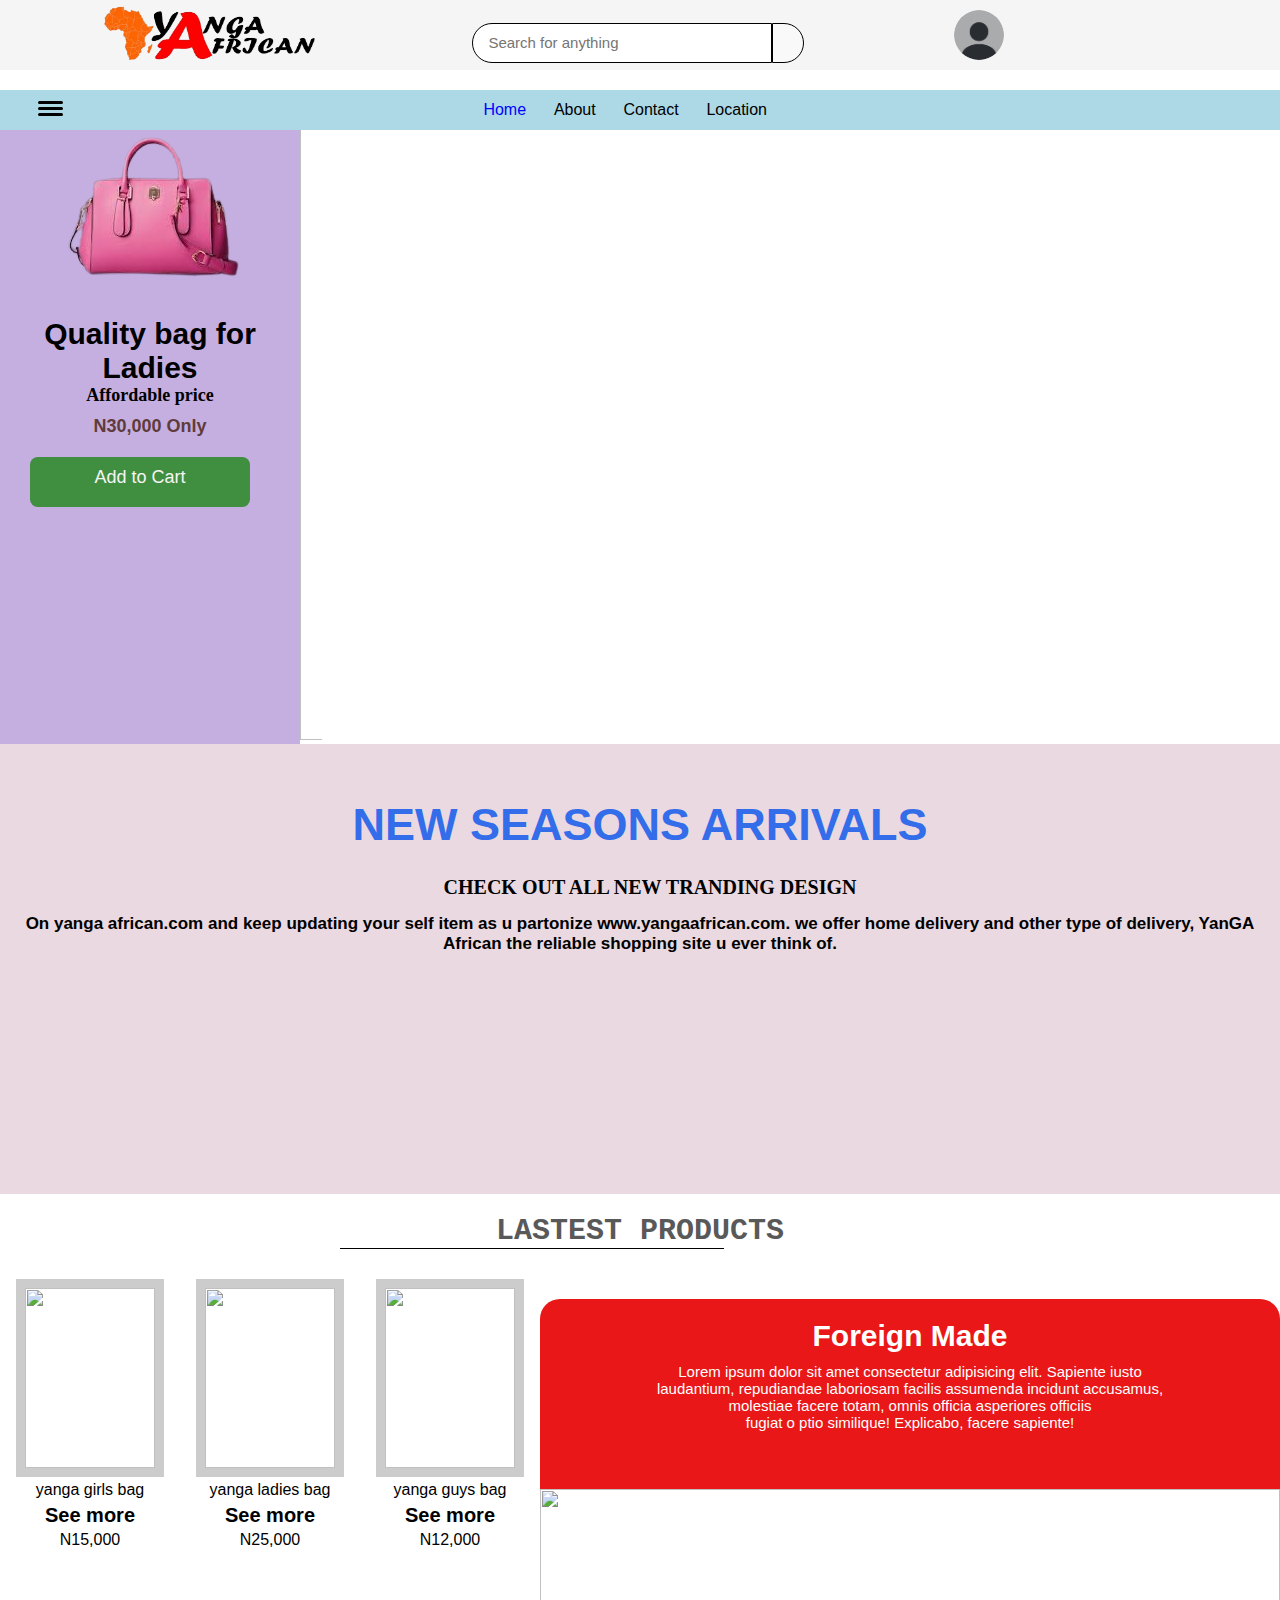
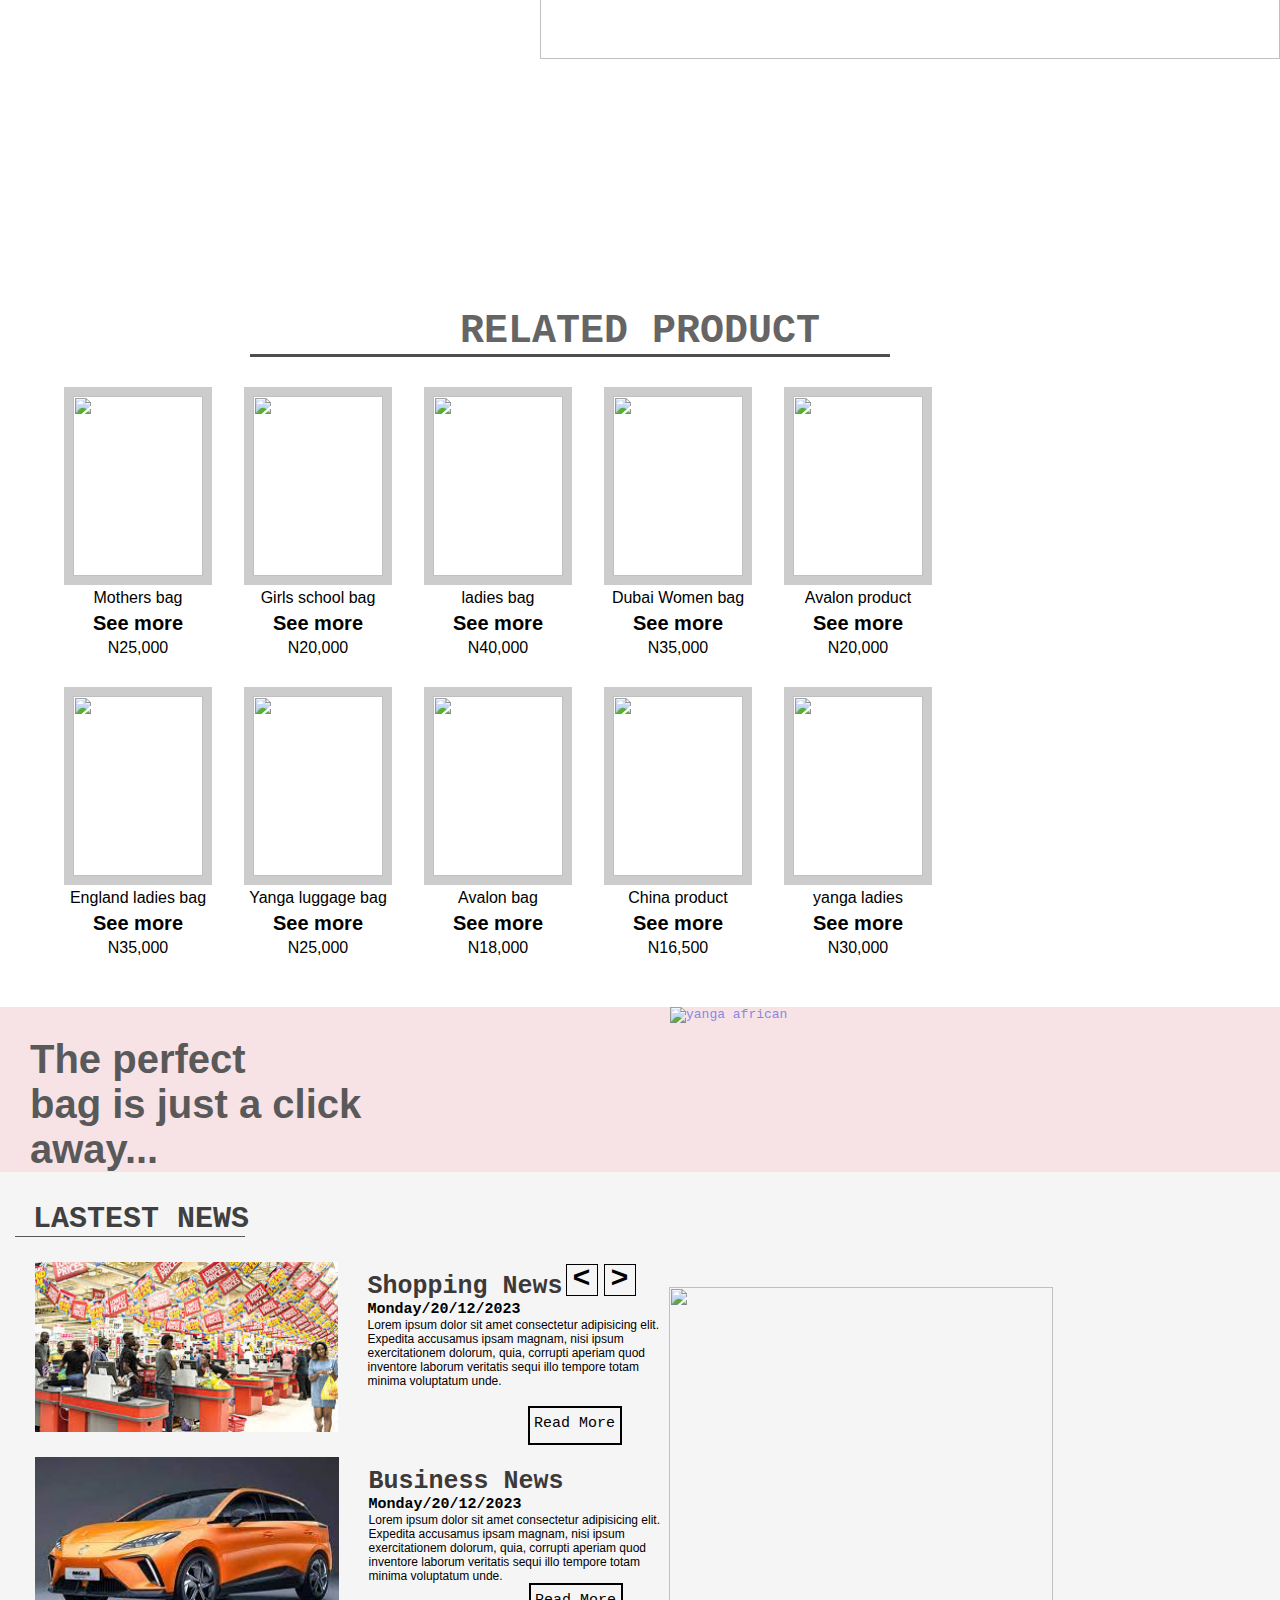
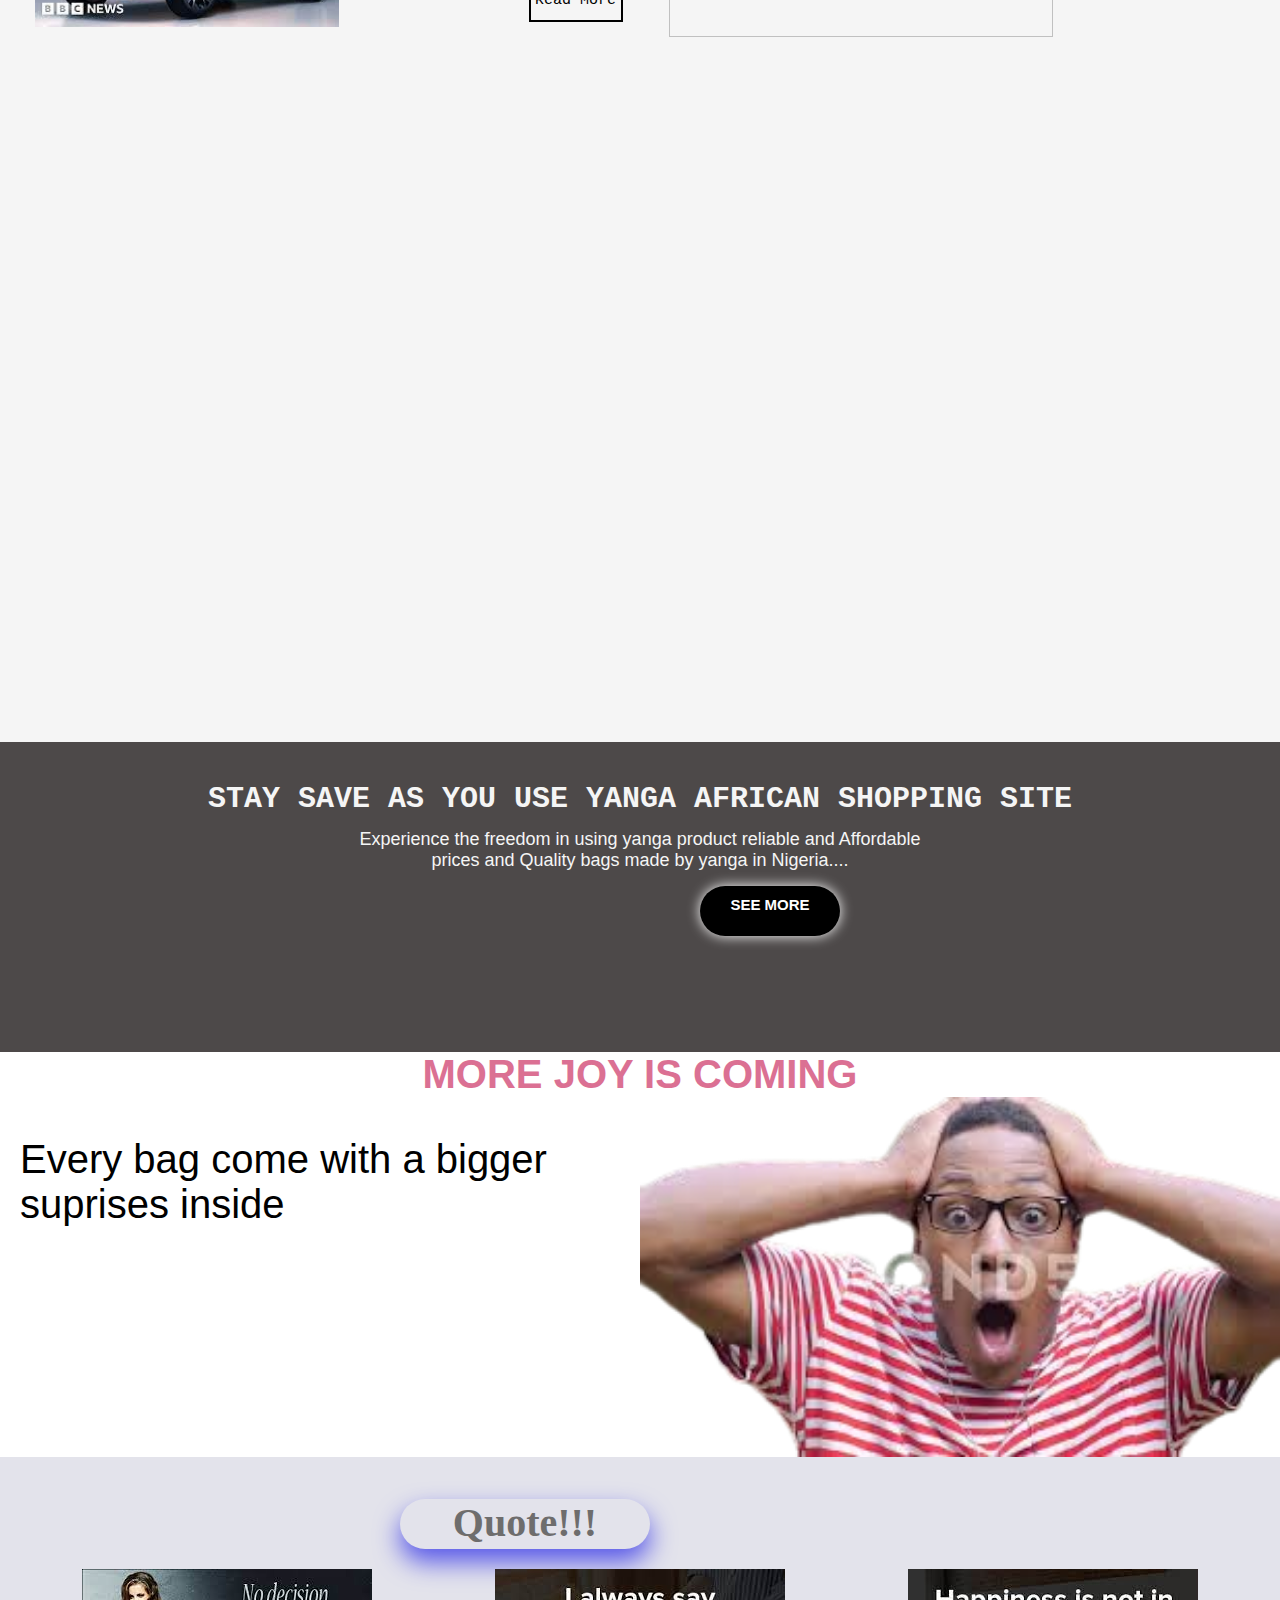
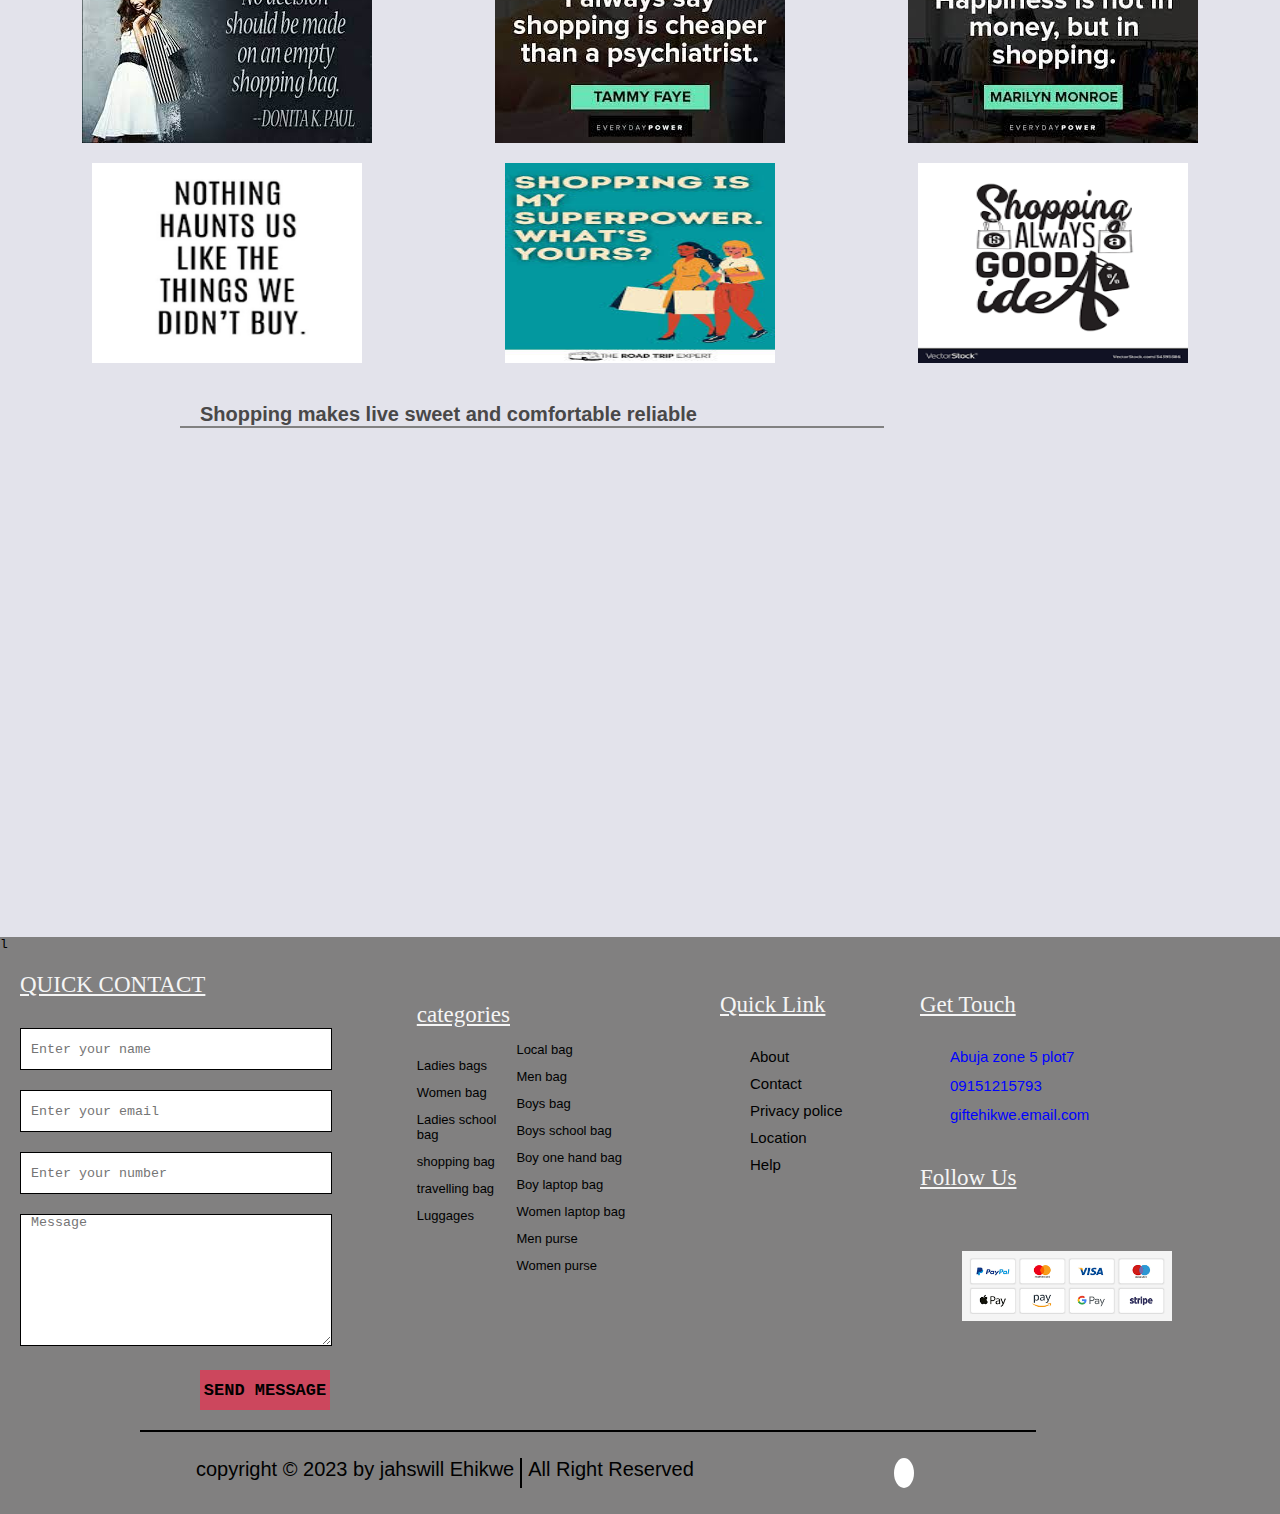
==== home.html @ 71e8ed17 "Add files via upload" ====
<!DOCTYPE html>
<html lang="en">
<head>
    <meta charset="UTF-8">
    <meta name="viewport" content="width=device-width, initial-scale=1.0">
    <script src="https://kit.fontawesome.com/a1dc0a42a1.js" crossorigin="anonymous"></script>
    <title>Home</title>
    <link rel="stylesheet" href="./home.css">
    <link rel="icon" href="./LOGO.png" type="x-image">

</head>
<body>
    <div class="sidenav" id="mySidenav"  >
        <a href="javascript:void(0)" class="closebtn" onclick="closeNav()">&times;</a>\
         <h2 class="side">List of bags</h2>
        <a href="./men.html">Men bag</a>
        <a href="./women.html">Women bag</a>
        <a href="./women.html">Ladies bags</a>
        <a href="./men.html">Guys bags</a>
        <a href="./luggage.html">Luggages</a>
        <a href="">School bags</a>
        <a href="#">Children lunch box</a>
        <a href="#">Laptop bag</a>
    </div>
  <div class="top-nav">
    <img src="./logo name.png" alt="" class="logo-name">

    <div class="search-top">
     <input type="search" placeholder="Search for anything" class="input-top">
<div class="search-btn-top">
 

  <i class="fa-solid fa-magnifying-glass fa-bounce"></i>
</div>
<div class="mobile-view"><i class="fa-solid fa-magnifying-glass"></i> </div>
<div class="exit-menu click"><a href="javascript:void(0)">&times;</a></div>
</div>
<img src="./profile acc.png" alt="" class="top-profile" onclick="toggleMenu()" >
                              <div class="sub-link-profile">
                                   <div class="link-profile" id="subMenu">
                                    <a href=""> 
                                      <img src="./setting.png" alt="" class="link-img">
                                      <p>Setting & Privacy</p>
                                      <span>></span>
                                                 </a>
                                           <a href="">
                                            <img src="./profile acc.png" alt="" class="link-img">
                                            <p>Edit profile</p>
                                                    <span>></span>
                                                               </a>
                                                               <a href="./INDEX.html">
                                                                <img src="./logout.png" alt="" class="link-img">
                                                                <p>Logout</p>
                                                                <span>></span>
                                                                           </a>

                             </div>
                </div>
    </div>
  <div class="top-nav2">
<span onclick="openNav()">
  <div class="d1"></div>
  <div class="d1"></div>
  <div class="d1"></div>
</span>
<nav>
  <a href="" class="active">Home</a>
  <a href="./about.html">About</a>
  <a href="./contact.html">Contact</a>
  <a href="./location.html">Location</a>
</nav>
  </div>
  
  
    <div class="first">
      <div class="box">
        <img src="./images__7_-removebg-preview.png" alt="">
        <h2> Quality bag for Ladies</h2>
        <h4>Affordable price</h4>
         <p>  N30,000 Only</p>
         <div> <a href="#" class="add">Add to Cart</a></div></div>

   
 <div class="pic">
    <img src="./about/mnjkjikhihijoolk.jpg" class="cover" alt="">
 </div>
 
</div>
<div class="divide">
<div class=" text">
   <h1>NEW SEASONS ARRIVALS</h1>
   <h3> CHECK OUT ALL NEW TRANDING  DESIGN</h3>
   <p> On yanga african.com and keep updating your 
    self item as u partonize www.yangaafrican.com. we offer home delivery
    and other type of delivery,   YanGA African the reliable shopping site u ever think of.
 </p>
</div>
<div class="text2">
</div>
</div>
<section class="under-text">
    <h1>LASTEST  PRODUCTS</h1>
    <div class="p-line">                    </div>
    <div class="flex2">
    <div class="images">
        <div class="more">
      <img src="./New folder/images__3_-removebg-preview.png" class="pix" alt="">
      <div class="m-list">
      <p>yanga girls bag</p>
           <h4> <a href="">See more</a></h4>
           <p> N15,000 </p>
                  </div>
                  </div>


                  
                   <div class="more">
                    <img src="./New folder/bag1-removebg-preview.png" class="pix" alt="">
                      <div class="m-list">
                     <p>yanga ladies bag</p>
                  <h4><a href="">See more</a></h4>
                     <p> N25,000</p>
                    </div> 

                    </div>

                    <div class="more">
      <img src="./New folder/images__1_-removebg-preview (1).png" class="pix" alt="">
      <div class="m-list">
      <p class="pppp">yanga guys bag</p>
      <h4><a href=""> See more</a></h4>
      <p>N12,000</p>
    </div>
    </div>
    </div>
    <div class="pp1">
    <div class="text3">
            <h2 class="head">Foreign Made  </h2>
       Lorem ipsum dolor sit amet consectetur adipisicing elit. Sapiente iusto <br>laudantium, repudiandae laboriosam facilis assumenda incidunt accusamus, <br>molestiae facere totam, omnis officia asperiores officiis <br>fugiat o
        ptio similique! Explicabo, facere sapiente! 
    
   </div>
<img src="./New folder/images (2).jpg" class="pic1" alt="">
</div>

</div>
</section>

<h1 class="order-h1">RELATED PRODUCT</h1>
<div class="line-r"> </div>
    <section class="section1">
                                   
       <div class="product">
        <div class="hod">
        <div class="more">
        
          <img src="./IMG/download (1).jpg" class="pix1" alt="">
                <p> Mothers bag</p>
        <h4><a href="">See more</a></h4>
           <p> N25,000</p>
          </div>
          <div class="more">
            <img src="./IMG/download (2).jpg" class="pix1" alt="">
            <p>Girls school bag</p>
          <h4><a href="">See more</a></h4>
         <p> N20,000</p>
            </div>

            <div class="more">
              <img src="./IMG/download.jpg" class="pix1" alt="">
              <p>ladies bag</p>
            <h4><a href="">See more</a></h4>
               <p> N40,000</p>
              </div>
            </div>
                 <div class="hod">
              <div class="more">
                <img src="./IMG/download (3).jpg" class="pix1" alt="">
                <p> Dubai Women bag</p>
              <h4><a href="">See more</a></h4>
                 <p> N35,000</p>
                </div>
                <div class="more">
                  <img src="./IMG/images (3).jpg" class="pix1" alt="">
                  <p>  Avalon product</p>
                <h4><a href="">See more</a></h4>
                   <p> N20,000</p>
                  </div>
                  </div>
       </div>
        <div class="product">
    <div class="hod">
    <div class="more">
    <img src="./IMG/New folder/images (1).jpg" class="pix1" alt="">
    <p> England ladies bag</p>
    <h4><a href="">See more</a></h4>
       <p> N35,000</p>
      </div>
      <div class="more">
        <img src="./IMG/luggage.jpg" class="pix1" alt="">
        <p>Yanga luggage bag</p>
      <h4><a href="">See more</a></h4>
    <p> N25,000</p>
        </div>

        <div class="more">
          <img src="./IMG/New folder/images (3).jpg" class="pix1" alt="">
          <p>Avalon bag </p>

        <h4><a href="">See more</a></h4>
           <p> N18,000</p>
          </div>
        </div>
        <div class="hod">
          <div class="more">
            <img src="./IMG/New folder/images (4).jpg" class="pix1" alt="">
            <p>China product</p>
          <h4><a href="">See more</a></h4>
             <p> N16,500</p>
            </div>
            <div class="more">
              <img src="./IMG/New folder/images.jpg" class="pix1" alt="">
              <p>yanga ladies</p>
            <h4><a href="">See more</a></h4>
               <p> N30,000</p>
          
   </div>
   </div>
  </div>
  </section>

   <div class="slide-container">
    <div class="slide">
      <div class="slide-text">
         <p>The perfect <br> bag is just a click <br>
         away...</p>
      </div>

      <div class="slide-img">
        <img src="./New folder/bag1-removebg-preview.png" alt="yanga african">
      </div>
</div>
    </div>                         

    <section  class="news">
      <h2> LASTEST NEWS</h2>
                <div class="new-line"></div>
      <div class="flex1">
                        <div class="display-newhost">
                <div class="news-host">
                  <img src="./new-imge.jpg" class="nn" alt="">
                  
                    <div class="latest-text">
                      <div class="l-btn">
                   
                  <h1> Shopping News </h1>  
                  <div class="ccc">
                  <div class="btn1"><a href=""><</a></div>
                  <div class="btn1"><a href="">></a></div>
                </div>
                </div>
                  <h5>Monday/20/12/2023</h5>
                 
               
                       <p> Lorem ipsum dolor sit amet consectetur adipisicing elit. Expedita accusamus ipsam magnam, nisi ipsum exercitationem dolorum, quia, corrupti aperiam quod inventore laborum veritatis
                      sequi illo tempore totam minima voluptatum unde.</p>
                
                    <br> <div class="read-n"><a href="">Read More</a></div>  
                  </div>
                </div>
                 

                  
                  <div class="news-host">
                    <img src="./new-imge.jpg11.jpg" class="nn" alt="">
                
                      <div class="latest-text">
                    <h1> Business News</h1>  
                    <h5>Monday/20/12/2023</h5>
                     <p> Lorem ipsum dolor sit amet consectetur adipisicing elit. Expedita accusamus ipsam magnam, nisi ipsum exercitationem dolorum, quia, corrupti aperiam quod inventore laborum veritatis
                        sequi illo tempore totam minima voluptatum unde.</p> 
                  
                      <div class="read-n"> <a href="">Read More</a></div>
                    </div>
                  
                  </div>
          
     </div>
   <div class="img-host"> <img src="./New folder/images (2).jpg" class="lastest-img" alt=""></div> 
  </div>
    </section>



           <section class="comment">
            <div class="comment-container">
              <div class="com-text"> <h1>STAY SAVE AS YOU USE YANGA AFRICAN SHOPPING SITE</h1>
                <p>Experience the freedom in using yanga product reliable and Affordable <br> prices
                  and Quality bags made by yanga in Nigeria....
                </p>
                <div class="read"><a href="#"><i class="fa-solid fa-right-to-bracket "></i> SEE MORE</a></div>
              </div>
            </div>
           </section>

  <section class="comment-b">
    <h1> MORE JOY IS COMING </h1>
    <div class="comment-display">
             <div class="comment-b-text">
                Every bag come with a bigger suprises inside <br> 
                <div class="bag"><i class="fa-solid fa-bag-shopping fa-flip"></i></div>
    </div>
    <img src="./download123-removebg-preview.png" class="comment-img" alt="">
  </div>
  </section>     
  <div class="quote">
      <div class="cc">
   <div class="q-head"> <h1> Quote!!!</h1></div>
    <div class="quote-img">
      <img src="./qutes.jpg" alt="">
      <img src="./quto.jpg" alt="">
      <img src="./qutor.jpg " alt="">
    </div>
    <div class="quote-img">
    <img src="./qqt.png" class="img-q" alt="">
    <img src="./qq.jpg" class="img-q" alt="">
    <img src="./qutos.png" class="img-q" alt="">
  </div>
  <p class="p"> Shopping makes live sweet and comfortable reliable   </p>
  <div class="line"></div>
</div>
</div>
    
<footer class="footer-container">
  l
<div class="host-flex">
  <div class="divider-footer"> 
          <div  class="email">
                 <h1 class="link"> QUICK CONTACT</h1>
                 <form action="#">
                 <div q-con></div>
                 <input type="name" placeholder="Enter your name" required class="input-contact">
                 <input type="email" placeholder="Enter your email" required class="input-contact">
                 <input type="number" placeholder="Enter your number" required class="input-contact">
                   <textarea name="" id="" cols="10" rows="10" placeholder="Message" required class="input-contact1"></textarea>                 
                   <button class="send" type="submit" name="btn">SEND MESSAGE</button>
                    </form>
       </div>
       <div class="flex">
       <div class="first-a">
          <h2 class="link"> categories</h2>
          <a href="./women.html">Ladies bags</a>
          <a href="./women.html"> Women bag</a>
          <a href=""> Ladies school bag</a>
          <a href=""> shopping bag</a>
          <a href=""> travelling bag</a>
          <a href=""> Luggages</a>
        </div>
          <div class="first-a1">
          <a href=""> Local bag</a>
          <a href="./men.html"> Men bag</a>
          <a href=""> Boys bag</a>
          <a href=""> Boys school bag</a>
          <a href=""> Boy one hand bag</a>
          <a href=""> Boy laptop bag</a>
          <a href=""> Women laptop bag</a>
          <a href=""> Men purse</a>
          <a href=""> Women purse</a>
       </div>
      </div>
        </div>
      <div class="divider-footer1">
<div class="quick">
  <h2 class="link">Quick Link</h2>
  <a href="">About</a>
  <a href="">Contact</a>
  <a href="">Privacy police</a>
  <a href="./location.html">Location</a>
  <a href="">Help</a>
</div>
                 <div class="ff">
           <div class="get">
            <h2 class="link">Get Touch</h2>
             <a href=""><i class="fa-solid fa-house"></i>  Abuja zone 5 plot7 </a>  
             <a href=""><i class="fa-sharp fa-solid fa-phone fa-shake" aria-controls="pan"></i>       09151215793</a>
             <a href=""><i class="fa-regular fa-envelope"></i>   giftehikwe.email.com</a>
           
          

           <div class="follow">
             <h2 class="link">  Follow Us  </h2>
             <div class="follow-flex">  
              <a href="https://www.facebook.com/gift.ehikwe.54" class="follow-img1"><i class="fa-brands fa-facebook"></i></a>
              <a href="" class="follow-img1"><i class="fa-brands fa-whatsapp"></i></a>
              <a href="" class="follow-img1"><i class="fa-brands fa-tiktok"></i></a>
              <a href="" class="follow-img1"><i class="fa-brands fa-instagram"></i></a>
              <img src="./pay.png" class="follow-img" alt="">
             </div>
                </div>

      </div>
            </div>
         
      </div>
    </div>
  <div class="footer-l"></div>
         
          <div class="last-footer"> 
             copyright &copy; 2023 by jahswill Ehikwe <div class="line-1r"></div>   All Right Reserved
             <a href="#top" class="ball"><i class="fa-solid fa-arrow-up"></i></a>
            </div>

</footer>
    <Script src="./home.js"></Script>
</body>
</html
---- home.css ----
@import url('https://fonts.googleapis.com/css2?family=Hind:wght@300;400;600&family=Kdam+Thmor+Pro&family=Nunito+Sans:ital,opsz,wght@0,6..12,200;0,6..12,300;0,6..12,400;0,6..12,500;0,6..12,600;0,6..12,700;0,6..12,800;0,6..12,900;0,6..12,1000;1,6..12,200;1,6..12,300;1,6..12,400;1,6..12,500;1,6..12,600;1,6..12,700;1,6..12,800;1,6..12,900;1,6..12,1000&family=Oswald:wght@600;700&family=Sofia&family=Sriracha&display=swap');
@import url('https://fonts.googleapis.com/css2?family=Hind:wght@300;400;600&family=Kdam+Thmor+Pro&family=Nunito+Sans:ital,opsz,wght@0,6..12,200;0,6..12,300;0,6..12,400;0,6..12,500;0,6..12,600;0,6..12,700;0,6..12,800;0,6..12,900;0,6..12,1000;1,6..12,200;1,6..12,300;1,6..12,400;1,6..12,500;1,6..12,600;1,6..12,700;1,6..12,800;1,6..12,900;1,6..12,1000&family=Oswald:wght@600;700&family=Sofia&family=Sriracha&display=swap');
*{
    margin: 0;
    padding: 0;
    font-family: monospace;
   scroll-behavior: smooth;   
}
.log{
    width: 100%;
    height: 45px;
    background: rgb(107, 54, 54);
}
.top-pro{
    width: 40px;
    border-radius: 50%;


    
}

.sidenav{
    height: 100vh;
    width: 0px;
    position: fixed;
    z-index: 1;
    margin-top:;
    top: 0;
    left: 0;
background-color: rgb(114, 113, 113);
    overflow-x: hidden;
    padding-top: 40px;
    transition: 0.9s;
    text-align: center;
    z-index: 100;
}
    .body{
        height: 100vh;
        width: 100%;
            background-image: url(OIP__6_-removebg-preview.png);
        }
        .sidenav h2{
            font-family: cursive;
            color: whitesmoke;
        }
        
.nav-flex{
    width: 100%;
    display: flex;
}
.sidenav a{
    padding: 10px 10px;
    display: block;
    margin-top: 10px;
    text-decoration: none;
    font-size: 18px;
    color:whitesmoke ;
    font-family: Arial, Helvetica, sans-serif;
    display: block;
    transition: 0,6ss;
    color: whitesmoke;
    text-align: justify;
    font-weight: 200;
}

.sidenav a:hover{
    color: rgb(0, 0, 0);
background-color:rgb(87, 86, 86);
transition: 0.3s;
}

.sidenav .closebtn{
    margin-top: 0px;
    position: absolute;
    top: 0;
    right: 15px;
    font-size: 30px;
    margin-left: 50px;

}
.silde{
    font-size: 30px;
    font-weight:900 ;

}

#main{
    transition: margin-left .5s ;
    padding: 20px;
    font-size: 30px;
    font-weight: 900;
}

#main span{
    color: aliceblue;

}


@media screen and (max-height:450px){
    .sidenav{
              padding-top: 15px;
    }
    .sidenav a{
              font-size: 18px;
    }
}


.top-nav{
   padding: 5px 8%;
display: flex;
align-items: center;
z-index: 4;
background: whitesmoke;
position: sticky;
top: 0;
}
.logo-name{
    width: 220px;
    height: 60px;
}
.search-top{
    margin-left: 150px;
    display: flex;
    margin-top: 15px;
}
.input-top{
    width: 300px;
    height: 40px;
    font-family: Arial, Helvetica, sans-serif;
    font-size: 15px;
    color: black;
    padding-left:15px ;
    border-radius: 20px 0px 0px 20px;
    border: 1px solid black
}
.search-btn-top{
    height: 30px;
    padding: 4px 15px;
    background: rgb(249, 249, 249);
    display: flex;
    align-items: center;
    justify-content: center;
    border-radius: 0px 20px 20px 0px;
    border-left: 0.5px solid black;
    border: 1px solid black;
}
.mobile-view{
    width: 30px;
    height: 30px;
    border: 1px solid #000000;
    border-radius: 50%;
    display: flex;
    justify-content: center;
    /* background-color: black; */
    align-items: center;
   margin-left: 30px;
   display: none;
}
.exit-menu{
   

    display: none;
}

.exit-menu a{
   text-decoration:none;
   color: black;
   font-size: 30px;
   transition: .5s ease;
   color: #fff;
   width: 30px;
   height: 30px;
   background-color:black;
   border-radius: 50%;
   display: flex;
   justify-content: center;
   align-items: center;
  

   }
   .exit-menu a:hover{
    color: red;
   }

.top-profile{
    width: 50px ;
    height: 50px;
    border-radius: 50%;
    margin-left:150px ;
}
.sub-link-profile{
   
}
.link-profile{
    width: 250px;
    background: whitesmoke;
    position: absolute;
    right: 8%;
    margin-top: 4%;
    box-shadow: 0 0 1em black;
    overflow: hidden;
    max-height: 0px;
    transition: 0.5s;
}
.link-profile.open-menu{
    max-height: 100vh;
}
.link-profile a{
    text-decoration: none;
    padding: 10px 15px;
    font-size: 16px;
    color: black;
    display: block;
    display: flex;
    align-items: center;
    justify-content: center;
}
.link-profile p{
    font-family: Arial, Helvetica, sans-serif;
    width: 100%;
    margin-left: 8px;
    color: rgb(97, 95, 95);
    
}
.link-profile p:hover{
 color: black;  
  
}
.link-profile a:hover{
    background: rgb(188, 187, 187);
}

.link-profile span{
    font-family: cursive;
    font-weight: 800;
    font-size: 22px;
    color: rgb(77, 74, 74);
    
}
.link-profile a:hover span{
    transform: translateX(-4px);
    transition: 0.5s;
}
.link-img{
    width: 40px;
    border-radius: 50%;
}

.top-nav2{
 height: 30px;
    padding: 5px 3%;
    display: flex;
    align-items: center;
    background-color: lightblue;
   position: sticky;
   top: 10%;
   z-index: 3;
}
.d1{
    width: 25px;
    height: 3px;
    background: black;
   margin-bottom: 3px;
   border-radius: 1rem;
}
nav{
    width: 100%;
    margin-left: 400px;
   
}
nav a{
    text-decoration: none;
    font-size: 16px;
    font-family: Arial, Helvetica, sans-serif;
    margin-left: 20px;
    color: black;
    position: relative;
}
nav a::after{
    position: absolute;
  content: '';
  width: 100%;
  height: 2px;
  background: black;
  left: 0;
  bottom: -3px;
  transform: scale(0);
}
nav a:hover::after{
    transform: scale(1);
    transition: .5s;
}
.active{
    color: blue;
    font-weight: 900px;
}
.first{
    display: flex;
}
.box{
    width: 300px;
    background:rgb(197, 175, 224);
    text-align: center;
}

.box h2{
    font-size: 30px;
    font-family: Arial, Helvetica, sans-serif;
    padding-top: 20px;

}
.box h4{
    font-family: cursive;
    font-size: 18px;
    
}
.box p{
    margin-top: 10px;
    font-size: 18px;
font-weight: 800;
font-family: Arial, Helvetica, sans-serif;
color: rgb(96, 59, 59);
}
.box div{
    height: 40px;
    width: 220px;
    background: rgb(64, 143, 64);
    margin-left: 30px;
    border-radius: 0.6rem;
    text-align: center;
    padding-top: 10px;
    margin-top: 20px;
}
.add{
    text-decoration: none;
    font-size: 18px;
    font-family: 'Lucida Sans', 'Lucida Sans Regular', 'Lucida Grande', 'Lucida Sans Unicode', Geneva, Verdana, sans-serif ;
    font-weight: 400;
   padding-top: 10px;
   color: whitesmoke;
   position: relative;
}
.box div:hover{
    width: 222px;
    background-color:  rgb(32, 75, 32);
    transition: 0.5s;
}
.cover{
    width: 109%;
    height: 70vh;
}
.text{
    margin-top: 0;
    width: 100%;
    height: 50vh;
    background-color: rgb(234, 217, 224);
    text-align: center;
    
}
.text h1{
    margin:  25px;
    font-size: 45px;
    padding-top: 30px;
    color: rgb(51, 109, 234);
    font-weight: 600;
    font-family: Arial, Helvetica, sans-serif;
}
.text h3{
    margin-left: 20px;
    font-size: 20px;
    font-family: cursive;
    text-align: center;
    font-weight: 700;
    color: rgb(0, 0, 0);
}
.text p{
    text-align: center;
    margin: 15px;
    font-size: 17px;
    font-family: Arial, Helvetica, sans-serif;
    font-weight: 600;
    color: rgb(0, 0, 0);

}
.divide{
    display: flex;
    flex-direction: column;
}
.under-text{
    background-color: white;
    text-align: center;
} 
.under-text h1{
    padding-top: 20px;
    font-size: 30px;
    font-weight: 900;
    color: rgb(90, 89, 89);
}
.p-line{
    height: 1px;
    width: 30vw;
    background-color: black;
    margin-left: 340px;
}
.images{
    display: flex;
    text-align: center;
 
 }
.flex2{
    display: flex;
    margin-top: 30px;
}
.pix{
    height: 180px;
    width: 130px;
    border: 0.7rem solid rgb(204, 204, 204);
}
.pix1{
    height: 180px;
    width: 130px;
    border: 0.7rem solid rgb(204, 204, 204);
}  
.hod{
    display: flex;
}
.pix:hover{
    border: 0.7rem solid pink;
}
.more{
    width: 180px;
  
}
.more h4{
    margin-top: 5px;
}
.more a{
    font-size: 20px;
    text-decoration: none;
    color: black;
    font-family: Arial, Helvetica, sans-serif;
    
}
.more a:hover{
    color: rgb(185, 122, 133);
    text-decoration: underline;

}
.more p{
    margin-top:4px;
    font-family: Arial, Helvetica, sans-serif;
}
.m-list{
    width: 100%
    ;
    text-align: center;

}
.pp1{
    width: 100%;
    height: 70vh;
    
}

.text3{
    height: 170px;
    background-color: rgb(233, 23, 23);
    color: white;
    font-size: 15px;
    font-family: Arial, Helvetica, sans-serif;
    margin-top: 20px;
    border-radius: 20px 20px 0px 0px;
padding-top: 20px;
}
.text3 h2{
    font-size: 30px;
    font-family: Arial, Helvetica, sans-serif;
    padding-bottom: 10px;
}
.pic1{
    width:100%;
    height: 170px;
}
.section{
    background-color: aliceblue;
}
.order-h1{
    text-align: center;
    font-size: 40px;
   color: rgb(102, 101, 101);
}
.line-r{
    height: 3px;
    width: 50vw;
    background-color: rgb(78, 78, 78);
    margin-left: 250px;
}
.product{
    display: flex;
    padding-left: 18px;
    text-align: center;
    margin-top: 20px;
    margin: 30px;
}
.slide-container{
  margin-top: 50px;
 width: 100%;
 color: rgb(136, 136, 224);
 background-color:rgb(247, 227, 230);
  
}

.slide{
    display: flex;
}
.slide-text{
    width: 50%;
    font-size: 40px;
    color: rgb(90, 89, 89);
    text-align: justify ;
 font-weight: 400;
 margin-left: 30px;
font-family: Arial, Helvetica, sans-serif;
}
.slide p{
    font-weight: 900;
    margin-top: 30px;
    font-weight: 900;
    font-family: Arial, Helvetica, sans-serif;
}
.slide-img img{
    height: 50vh;
width: 40vw;
}
.footer-container{
    width: 100%;
    background: rgb(129, 128, 128);
}
.news{
    width: 100vw;
    height:130vh;
    background: whitesmoke;
}
.news h2{
    font-size: 30px;
    margin-left: 33px;
   padding-top: 30px;
   color: rgb(65, 64, 64)
}
.l-btn{
    display: flex;

}

.btn1{
    width: 30px;
    height: 30px;
    border: 1px solid black;
    font-size: 30px;
     text-align: center;
     margin: 3px;
     margin-top:2px;
    display:flex;
    justify-content: center;
    align-items: center;
}
.btn1:hover{
border: 2px solid rgb(146, 80, 91);
color: rgb(197, 86, 104);
}
.btn1 a{
    font-size: 30px; 
  color: black;
font-weight: 900;
margin-bottom: 3px;
display: inline-flex;
justify-content: center;
text-decoration: none;
}
.news{
    width: 100%;
}
 .ccc{
    display:flex;
 }

.new-line{
    height: 1px;
    width: 230px;
    background: rgb(87, 87, 87);
    margin-left:15px;
}
.news-host{
    display: flex;
    margin-top: 25px;
    margin-left: 35px;
}
.latest-text{
    width: 300px;

    height:170px;
    margin-left: 30px;
    font-family: Arial, Helvetica, sans-serif;
}
.latest-text h1{
    font-size: 25px;
    color: rgb(61, 57, 57);
    font-weight: 900;
    margin-top: 10px;
}
.latest-text h5{
    font-size: 15px;
}
.read-n{
    height: 35px;
    width: 90px;
    background-color: whitesmoke;
    margin-left: 160px;
    border: 2px solid black;
    text-align: center;
    margin-bottom: 10px;
}
.latest-text p{
    font-size: 12px;
    font-family: Arial, Helvetica, sans-serif;
}
.read-n:hover{
    border: 3px solid rgb(230, 109, 129) ;
}


.read-n a{
    text-decoration:none;
    color: black;
    font-size: 15px;
    display: inline-flex;
    justify-content: center;
    margin-top: 7px;
    font-weight: 400;
}
.read-n a:hover{
    color: rgb(212, 107, 125)
}
.flex{
    display: flex;
}
.lastest-img{
    height: 350px;
    width: 30vw;
}
    .img-host{
        margin-top: 50px;
    
    }
    .nn{
        height: 170px;

    }
.comment{
    margin: 0;
    width: 100%;
    height: 30vh;
    text-align: center;
    padding-top: 40px;
    background-color: rgb(77, 73, 73);
}
.com-text{
    text-align: center;
}

.com-text h1{
    text-align: center;
    font-size: 30px;
    color: whitesmoke;
}
.com-text p{
    color: whitesmoke;
    font-size: 18px;
    padding: 1rem;
    font-family: Arial, Helvetica, sans-serif;
}

.read{
    height: 50px;
    width: 140px;
    background-color:black;
  margin-top: 2px;
  margin-left: 700px;
    border-radius: 2rem;
  box-shadow: 0rem 0rem 1rem white;
}
.read:hover{
    background-color: rgb(84, 84, 84);
    transition: 0.3;
}
.read a{
        margin-top: 10px;
        text-align: center;
       text-decoration: none;
        color: white;
        font-weight: 900;
        letter-spacing: 1;
        font-family: Arial, Helvetica, sans-serif;
        font-size: 15px;
        display: inline-flex;
    display: inline-block;
}
.comment-b h1{
    font-size: 40px;
    text-align: center;
    font-weight: 900;
    font-family: Arial, Helvetica, sans-serif;
    color: palevioletred;
}
.comment-display{
    display: flex;
}
.comment-b-text{
    font-size: 40px;
    margin-left: 20px;
    margin-top: 40px;
    font-weight: 900
    color: rgb(165, 81, 95);
    font-family: 'Gill Sans', 'Gill Sans MT', Calibri, 'Trebuchet MS', sans-serif;
}
.comment-img{
    height: 40vh;
    width: 50vw;
}
.bag{
    font-size: 100px;
    text-align: center;
 color: rgb(45, 44, 44);
 
}
.q-head{
    height: 50px;
    width: 250px;
   
  margin-top: 2px;
  margin-left: 400px;
    border-radius: 2rem;
  box-shadow: 0rem 1rem 2rem rgb(87, 87, 233);
}

.cc{
    padding-top: 40px;
}
.quote{
    width: 100%;
    height: 120vh;
    background: rgb(227, 227, 235);
}
.quote h1{
     text-align: center;
     font-family: cursive;
     color: rgb(110, 109, 109);
     font-size: 40px;
   
     
}
.quote-img{
    display: flex;
    justify-content: space-around;
    margin: 20px;
    

}
.img-q{
    height: 200px;
    width: 270px;
    margin-bottom: 20px;
}
.p{
    font-size: 20px;
    font-weight: 600;
    padding-left: 200px;
    font-family: Arial, Helvetica, sans-serif;
    color: rgb(73, 72, 72);
}
.line{
    height: 2px;
    width: 55vw;
    background-color: rgb(129, 129, 129);
    margin-left: 180px;
}
.flex1{
    display: flex;
    height: 350px;
    width: 650px;
}
.divider-footer{
    display: flex;
    width: 50%;
}
.divider-footer1{
    display: flex;
}

.host-flex{
    width: 100%;
   display: flex;
}
.link{
    font-weight: 100;
    font-family: 'Times New Roman', Times, serif;
    font-size: 23px;
    text-decoration: underline;
    margin-bottom: 30px;
    color: whitesmoke;
}

.email{
    display: flex;
    flex-direction: column;
    padding-top: 0px;
    margin: 20px;
    
}
.input-contact{
    height: 40px;
    width: 300px;
    margin-bottom: 20px;
    padding-left: 10px;
    border: 1px solid black;

}
.input-contact1{
    height: 130px;
    width: 300px;
    padding-left: 10px;
    border: 1px solid black;
    text-transform: capitalize;

}
.send{     
    height: 40px;
    width: 130px;
    background-color: rgb(204, 71, 93);
    border: none;
    font-size: 17px;
    display: flex;
    justify-content: center;
    align-items: center;
    margin-left: 180px;
    font-weight: 900;
    margin-top: 20px;
}
.send:hover{
    background-color: black;
    color: white;
    transition: 0.6s ease-in-out;
  
}
.send a{
    text-decoration: none;
    color: whitesmoke;
}
.first-a{
    display: flex;
    flex-direction: column;
    margin-top: 50px;
    margin-left: 20px;    

}

.first-a a{
    margin-bottom: 12px;
    text-decoration: none;
    color: black;
    font-size: 12px;
    font-family: Arial, Helvetica, sans-serif;
    font-size: 13px;
}
.first-a a:hover{
    text-decoration: underline;
    color: rgb(233, 62, 90);
    transition: 0.4s;
}
.first-a1{
    display: flex;
    flex-direction: column;
    margin-bottom: 20px;
    margin-top: 90px;
    margin-left: px;
    width: 130px;
 
}

.first-a1 a{
    margin-bottom: 12px;
    text-decoration: none;
    color: black;
    font-size: 13px;
    font-family: Arial, Helvetica, sans-serif;
}
.first-a1 a:hover{
    color: rgb(182, 37, 61);
    text-decoration: underline;
    transition: 0.4s;

}
.quick{
    display: flex;
    flex-direction: column;
    margin-top: 40px; 
    height: 150px;
    width: 200px;
    margin-left: 80px;
}

.quick a{
    font-size: 15px;
    font-family: Arial, Helvetica, sans-serif;
    text-decoration: none;
    color: black;
    margin-bottom: 10px;
    margin-left: 30px;
    margin-top: ;
}
.quick a:hover{
    color: rgb(182, 37, 61);
    text-decoration: underline;
    transition: 0.4s;

}

.get{
    display: flex;
    flex-direction: column;
    margin-left: px;
    margin-top: 40px;
    background-color: b;

}
.get a{
    text-decoration: none;
    font-size: 15px;
    font-family: Arial, Helvetica, sans-serif;
    text-decoration: none;
    color:blue;
    margin-bottom: 10px;
    margin-left: 30px;

}
.follow{
    margin-top: 30px;
}

.follow-flex a{
    font-size: 30px;
    margin: 0.4rem;
    color: black;
    border-radius: 40%;
}
.follow-img{
width: 80%;
height: 70px;
padding-top: 30px;
padding-right: 20px;
   
}
.follow-img1:hover{
    box-shadow:0rem 0rem 2rem black;
}
.footer-l{
    height: 2px;
    width: 70vw;
    background: black;
    margin-left: 140px;
    
}
.last-footer{
    font-size: 20px;
    margin-left: 170px;
    display: flex;
    padding: 2rem;
    font-family: Arial, Helvetica, sans-serif;
 
}
.line-1r{
    width: 2px;
    height: 30px;
    background: black;
    margin-left:6px;
    margin-right: 6px;
  display

}




.ball{
    border-radius: 50%;
     background-color: rgb(255, 255, 255);
    margin-left: 200px;
    padding: 10px 10px;
    color: rgb(0, 0, 0);
 
 }
 .ball:hover{
     background-color: rgb(0, 0, 0);
 color: whitesmoke;
     box-shadow: 0 0 3rem rgb(255, 255, 255);
     transition: 0.5s;
     font-weight: ;
 }
 

 @media(max-width:1000px) {

    
    .logo-name {
        width: 146px;
        height: 38px;
    }

    
        nav {
    width: 100%;
    margin-left: 128px;

    }
    nav a{
        font-size: 14px;
    }
    .top-nav {
        padding: 10px 4%;
    }
    
.search-top{
    margin-left: 50px;
}
.input-top {
    width: 226px;
    height: 36px;
}
.search-btn-top {
    height: 26px;
}

.link-profile{
    width: 200px;
    right: 1%;
}

.link-profile p {
    font-size: 14px;
}
.link-img {
    width: 36px;
    border-radius: 50%;
}
.link-profile span {
    font-size: 15px;
}
.link-profile a {
    text-decoration: none;
    padding: 4px 15px;
}

.top-profile {
    width: 40px;
    height: 40px;
    border-radius: 50%;
    position: absolute;
    right: 20px;
}
/* 
    .nav-flex{
        width: 100%;
    }
    .search-btn{
margin-left:20px: ;
    }
    .btn{
        width: 30px;
    }
    .input{
        width: 80%;
    }
    .nav span .b1{
        width: 20px;
        height: 3px;
    }
    .nav span .b2 {
        height: 3px;
        width: 30px;
    }
    .nav span .b3{
        height: 3px;
    }
    .nav a{
        font-size: 13px;
        height: 10px;
        margin-left: 10;

    }
    
.list{
    display: flex;
    color: black;
  margin-right: 10px;

justify-content: space-between;
}
.list a{
    float: left;
    display: block;
    color: rgb(255, 255, 255);
    text-align: center;
    padding: 10px 10px;
    
} */

.logo{
    
    font-size: 17px;
    font-family: 'Franklin Gothic Medium', 'Arial Narrow', Arial, sans-serif;
  ;
}
.cover{
    width: 104%;
}
.text{ 
    margin: 0;
    width: 100%;
    l}
.text h1,
.text h3{
    font-size: 16px;
   margin-bottom: 0;
   margin-top: 0;
}

.text p{
    font-size: 10px;
}
.under-text h1{
    font-size: 23px;
    text-decoration: underline;
}
.p-line{
    display: none;
}
.images{
    width: 100%;
    display: flex;
    justify-content:center;
    flex-direction: column;
}

.more{
    margin-left: 30px;
}
.pix{
    width: 200px;
}
.section1 h1{
    font-size:30px;
    text-decoration: underline;
}
.line-r{
    display: none;
}
.product{
    display: flex;
    flex-direction: column;
}
.hod{
    display: flex;
}


     .slide-text p{
        font-size: 25px;
        padding: 20px 6% 0;

     }
     .news{
        width: 100%;
     }
     .nn{
        width: 220px;
     }
        .flex1{
            width: 100%;
        }
     
.news-host{
    margin-left: 9px;
    margin-bottom: 40px;
}
    .latest-text{
width: 200px;
height: 100px;

margin-left: 3px;
}
.l-btn h1{
    font-size: 20px;

}
.latest-text p{
    font-size: 12px;

}
.ccc{
    display: flex;
}
.lastest-img{
    width: 100%;
}

.flex{
    display: flex;
    
}
.read-n{
    height: 30px;
    margin-left: 100px;
    
}
.com-text h1{
    font-size: 20px;
}
.com-text p{
    font-size: 16px;
}
.read {
margin-left: 500px;
margin-top: -10;
}
.comment-b-text{
    font-size: 27px;
}

.q-head{
    margin-left: 200px
}
.quote-img img{
    width: 180px;
}
.img-q{
    width: 180px;
    height: 130px;
}
.p{
padding-left: 70px;
font-size:18px
}
.line{

}
.quote{
    text-align: center;
}
.email{
    width: 100%;
}
.divider-footer{
    display: flex;
}
.divider-footer1{
    display: flex;
}
.host-flex{ 
    display: flex;
    flex-direction: column;
}
.last-footer{
    font-size: 14px;
text-align: center;
margin-left: 110px;

}

.ball{
    margin-left: 40px;
    width: 15px;
}
.follow{
    display: flex;
   
}
 }





 
@media (max-width:639px) {



    .logo-name {
        width: 110px;
        height: 34px;
    }
    
    .search-top {
        margin-left: 15px;
    }

    .input-top {
        width: 204px;
        height: 28px;
    }
    .search-btn-top {
        height: 20px;
    }
    nav {
        width: 100%;
        margin-left: 71px;
    }
    nav a{
        margin-left: 10px;
    }
    .top-nav {
        padding: 1px 4%;
    }

    
    .nav{
        width: 100%;
    }

    
.nav-flex{
    display: flex;
    flex-direction: column;
}
.btn{
    text-align: center;
    width: 30px;
    height: 33px;
    font-size: 10px;
}
.input{
   
    width: 100%;
    padding: 5px;
    height: 33px;
    border: 1px solid black;
    background: transparent;
    backdrop-filter: blur(20px);
   
}
.logo1{
margin-left:10px ;
font-size: 20px;
}
.first{
    font-size: 10px;
 margin-right: 20px;
}
.cover{
    width: 250px;
}

.product{
    margin-left: 60px;
    display: flex;
    flex-direction: column;
}
.hod{
    flex-direction: column;
}
.pix1{
    width: 296px;
    height: 269px;
} .more p  {
    text-align: center;
    width: 100%;
    font-size: 20px;
    margin-left: 80px;
    font-size: 700;
}
.more h4{
    margin-left:80px ;
    width: 100%;
}
.ccc{
    display: flex;
}
.slide-text p{
    font-size: 19px;
}
.flex1{
    width: 100%;
    display: flex;
    flex-direction: column;
    
}
.latest-text{
    width: 50%;
}
.lastest-img{
    height: 90%px;
    width: 60%;
    padding-left: 40px;
}
.news{
    height: 200vh;
}
.com-text h1{
    font-size: 17px;
}
.com-text p{
    font-size: 15px;
}
.read{
    height: 30px;
     width: 100px;
   margin-left: 330px;
    
}   
.read a{
font-size: 12px;
}
.comment-b h1{
    font-size: 27px;
}
.quote h1{
    font-size: 28px;
}
.q-head{
    width: 166px;
}
.quote-img img{ 
    width: 140px;
}
.divider-footer{
    display: flex;
    flex-direction:
}
.flex{
    display: flex;
    width: 5;
   
}
.input-contact{
    width: 200px;
}
.input-contact1{
    width: 200px;
}
.first-a{
    margin-left: 0;
}
.email{
    width: 100%;
}
.follow-img{
    margin-right: 5px;
}
.follow-flex a{
    font-size: 20px;
    margin: 0.4rem;
}
.footer-l{
    margin-left: 70px;
    height: 2px;
}
.last-footer {
    font-size: 12px;
    
    margin-left: 7px;
    letter-spacing: 1px;
}
.ball{

    margin-left: 8;
}
}













@media (max-width:500px) {

    .dropdown .bton{
        width: 80px;
        padding: 5px 5px;
        font-size: 10px;
        margin-top: 10px;
    }
  


    nav {
        width: 100%;
        margin-left: 38px;
    }
    nav a{
        font-size: 12px;
        margin-left: 1px;
    }

.input-top{
    width: 100%;
    height: 30px;
    font-size: 12px;

    transform: scale(0);
    transition: .5s ease;

}
.input-top.active{
    z-index: 100;
    width: 166px;
    transform: scale(1);


}
.search-btn-top{
    transform: scale(0);
    transition: .5s ease;
}

.search-btn-top.active{
    z-index: 100;
    transform: scale(1);

}
.mobile-view{
    position: absolute;
    right: 40%;
    transition: .5s ease-in-out;
    display: block;
    bottom: 6px;
}
.mobile-view.active{
    transform: scale(0);

} 
.mobile-view.open{
  transform: scale(1);
}
.exit-menu {
    position: absolute;
    right: 40%;
    display: none;
  
}
.click{
  

}
.exit-menu.active{
    position: absolute;
    left: 5%;
    display: block;
}



.search-top {
    margin-left: -42px;
}
 .top-nav2{
    top:6% ;
 }
 .sidenav {
    width: 0px;
    top: 40px;
    left: 0;
    z-index: 6;
}
.sidenav a{
    font-size: 15px;
}

    .nav{
        width: 100%;
        height: 50px;
    }

    
.nav-flex{
    display: flex;
    flex-direction: column;
    
}
.btn{
    text-align: center;
    width: 20px;
    height: 20px;
    font-size: 8px;
}
.input{
   
    width: 100%;
    padding: 5px;
    height: 20px;
    border: 1px solid black;
    background: transparent;
    backdrop-filter: blur(20px);
   
}
.logo1{
margin-left:px ;
font-size: 11px;
margin-top: 7px;
padding-right: 4px;
left: 0;
}
   
.list{
    display: flex;
    color: black;
justify-content: space-between;
width: 1px;
margin-right: 1px;
}
.list a{
    float: left;
    display: block;
    color: rgb(255, 255, 255);
    text-align: center;
    padding: 6px 2px;
    font-size: 9px;
    margin-left: 4px;

}
.list a:hover{
    padding: 7px 2px;
}
.top-pro{
  width: 30px;

    border-radius: 50%;
}
.first{
    width: 100%;
    display: flex;
    flex-direction: column-reverse;
}
.box{
    width: 100%;
    display:flex;
justify-content:center;
align-items: center;
flex-direction: column;
}
.box div{
    width: 40%;
    height: 30px;
    font-size: 15px;
    margin-left:20px;
}
.box div:hover{
    width: 40%;
}

.cover{
    width: 100%;
    height: 200px;
}
.divide{
    display: flex;
    flex-direction: column;
}
.text{
    background: pink;
}
.text h1{
    font-size: 20px;
    color: orangered;
}
.text h3{
    font-size: 10px
}
.text2{
    width: 100%;
    background: rgb(224, 218, 218) ;
}
.hod{
    
}
.flex2{
    display: flex;
    flex-direction: column-reverse;
}
.section1{
    width: 95%;
    background: linear-gradient(pink, rgb(110, 104, 104), rgb(136, 78, 78));
}

.product{
    width: 100%;
    background: linear-gradient(rgb(143, 100, 107), rgb(131, 128, 128), rgb(255, 207, 118));
    margin-top: 0;
}
.section1 h1{
    font-size:25px;
    padding-top: 15px;
}
.pix1{
    padding-left: 30px;
 width: 70%;
 height: 124px;
 background-color: white;
}
.m-list{
background-color: white;
}
.order-h1{
    font-size: 20px;
    text-decoration: underline;
    margin-bottom: 10px;
    margin-left: 3px;
}
.more p{
    text-align: center;
    width: 100%;
    font-size: 17px;
    margin-left: 8px;
 
}
.more{
    width: 60%;
}
.more a{
    text-align: center;
    width:;
    font-size: 15px;
    margin-left: -76px;
    font-size: 700;
}
.more h4{
width: 100px;
}
.product{
    margin-left: -2px;
    width: ;
}
.slide-text p{
    font-size: 15px;
}
.slide-img img{
    width: 150px;
    height: 150px;
}
.news{
    height: 130vh;
}
.news h2{
    font-size: 20px;
    font-family: Arial, Helvetica, sans-serif;
}
.new-line{
    width: 150px;
}
.nn{
    width: 50%;
    height: 100px;
    margin-top: 23px;
}
.latest-text{
    width: 100%;
    margin-top: 29px;
}
.latest-text h1{
    font-size: 14px;
    font-family: Arial, Helvetica, sans-serif;
}
.latest-text h5{
    font-size: 13px;
    font-family: cursive;
}
.latest-text p{
    font-size: 8px;
}
.l-btn{
    display: flex;
    flex-direction: column;

}
.ccc{
    display: flex;
}
.btn1{
    margin-top: 0;
    width: 20px;
    height: 20px;
    font-size: 2px;
    border: 1px solid black;
}
.btn1 a{
    font-size: 19px;
    font-family: cursive;
}
.read-n{
    height: 15px;
    width: 70px;
    background-color: whitesmoke;
    margin-left: 25px;
    border: 0.5px solid black;
        text-align: center;
    margin-bottom: 30px;
    font-size: 8px;
     padding-bottom: 10px;
    
}
.read-n a{
    font-size:10px;
    font-family: Arial, Helvetica, sans-serif;
  
}
.flex1{
    width: 100%;
}
.news{
    width: 100%;
}
.news-host{
    
    display: flex;
   
}
.lastest-img {
    width: 89%;
    height: 200px;
    padding-left: 20px;
}
.com-text h1{
    font-size: 13px;
}
.com-text p{
    font-size: 14px;
}
.read{
    margin-left: 100px;
}
.read a{
    font-family: Arial, Helvetica, sans-serif;
}
.comment b{
    background-color:whitesmoke;
}
.comment-b h1{
    font-size: 17px;
}
.comment-b-text{
    font-size: 15px;
}
.comment-img{
    height: 19vh;
}
.bag{
    font-size: 40px;
}
.quote{
    width: 100%;
    height: 170vh;
}
.q-head{
    width: 100px;
    height: 30px;
    margin-left: 100px;
    margin-top: 5px;
    
}
.quote h1{
    font-size: 17px;
}
.quote-img{
    display: flex;
    flex-direction: column;
}
.quote-img img{
    width: 80%;
    margin-left: 20px
   
}

.img-q{
    height: ;
    margin-left: 30px;
    margin-bottom: 10px;
}
.p{
    font-size: 12px;
    margin-left: -71px;
}
.line{
    width: 60vw;
    margin-left: 44px;
}
.email{
    width: 0px;
}
.divider-footer{
    width: 100%;
    display: flex;
    flex-direction: column;
    
}
.flex{
    width: 50%;
    display: flex;
    flex-direction: row;
}
.quick{
    margin-left: 13px;
}
.first-a{
    margin-left: 20px;
}
.link{
    font-size: 15px;
}

.send{
    margin-left: 107px;
    padding: 5px 5px;
    font-size: 13px;
    width: 100px;
    height: 25px;
}
}
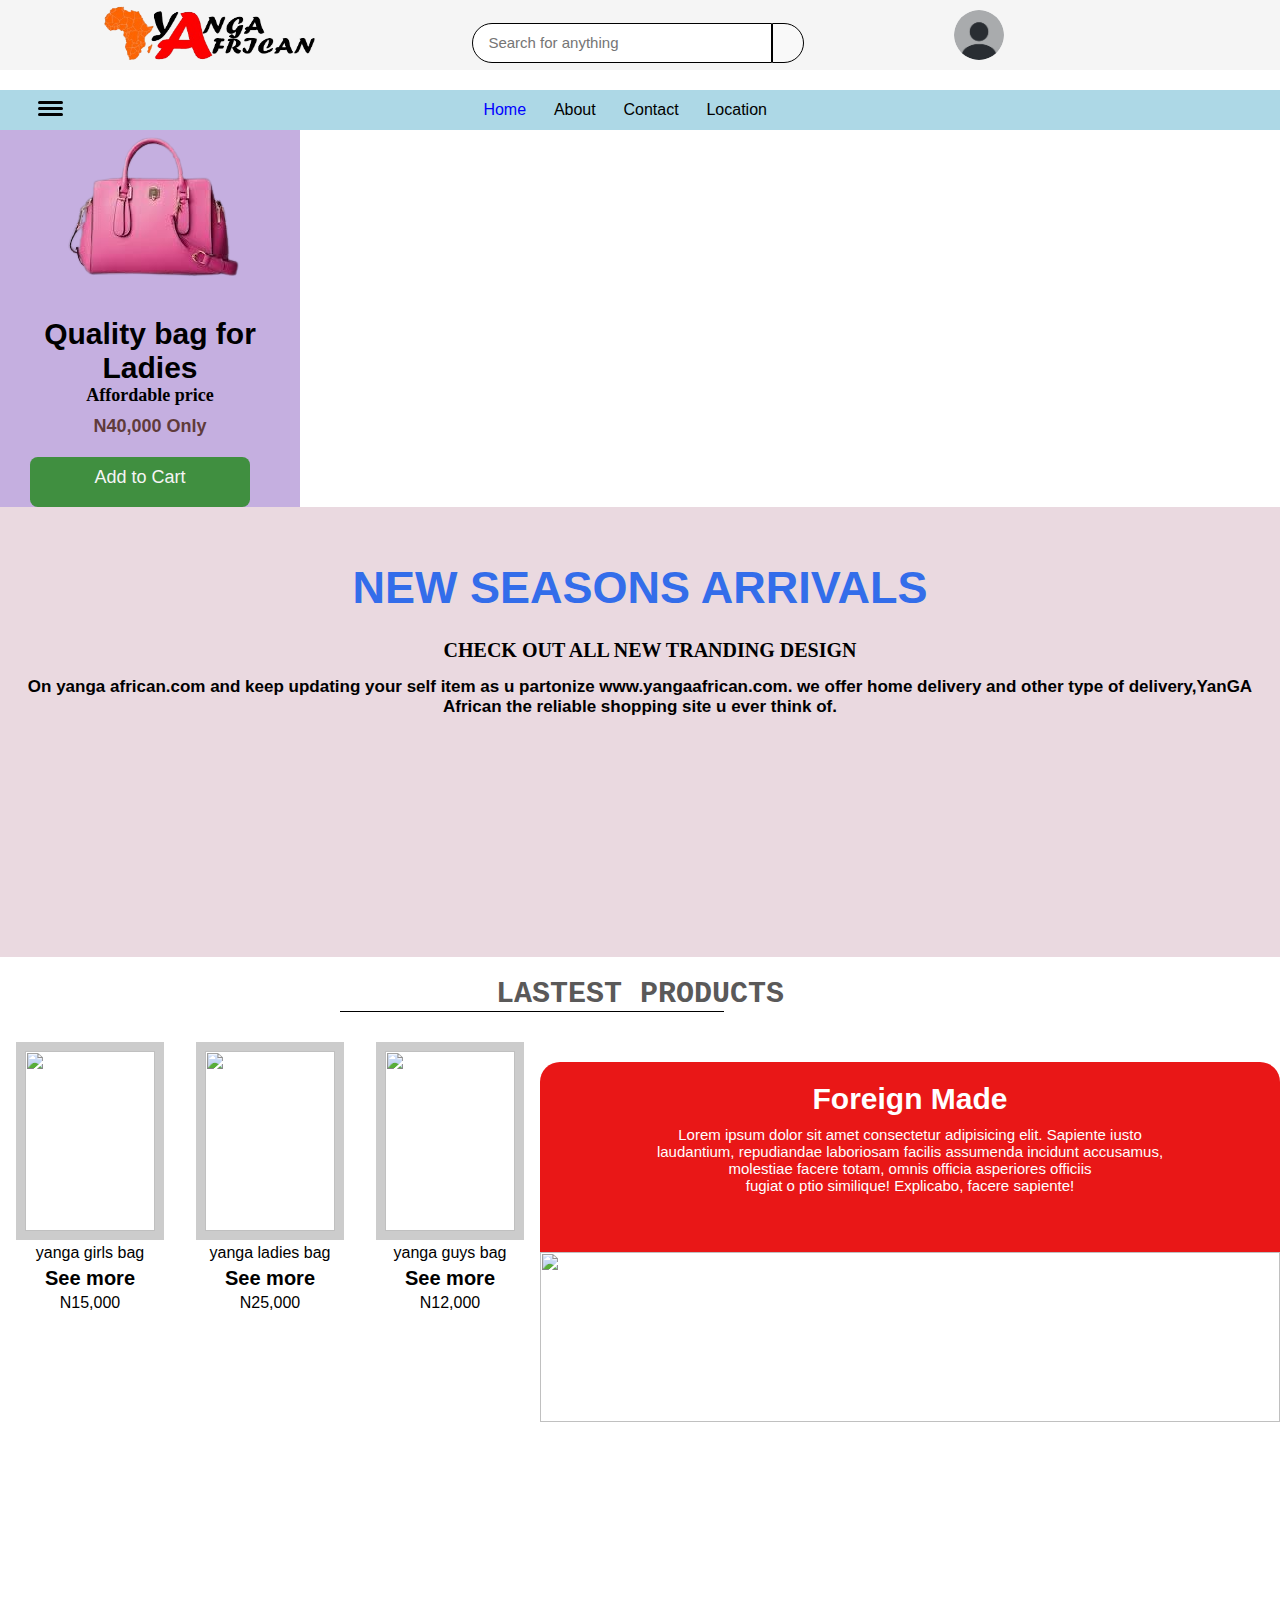
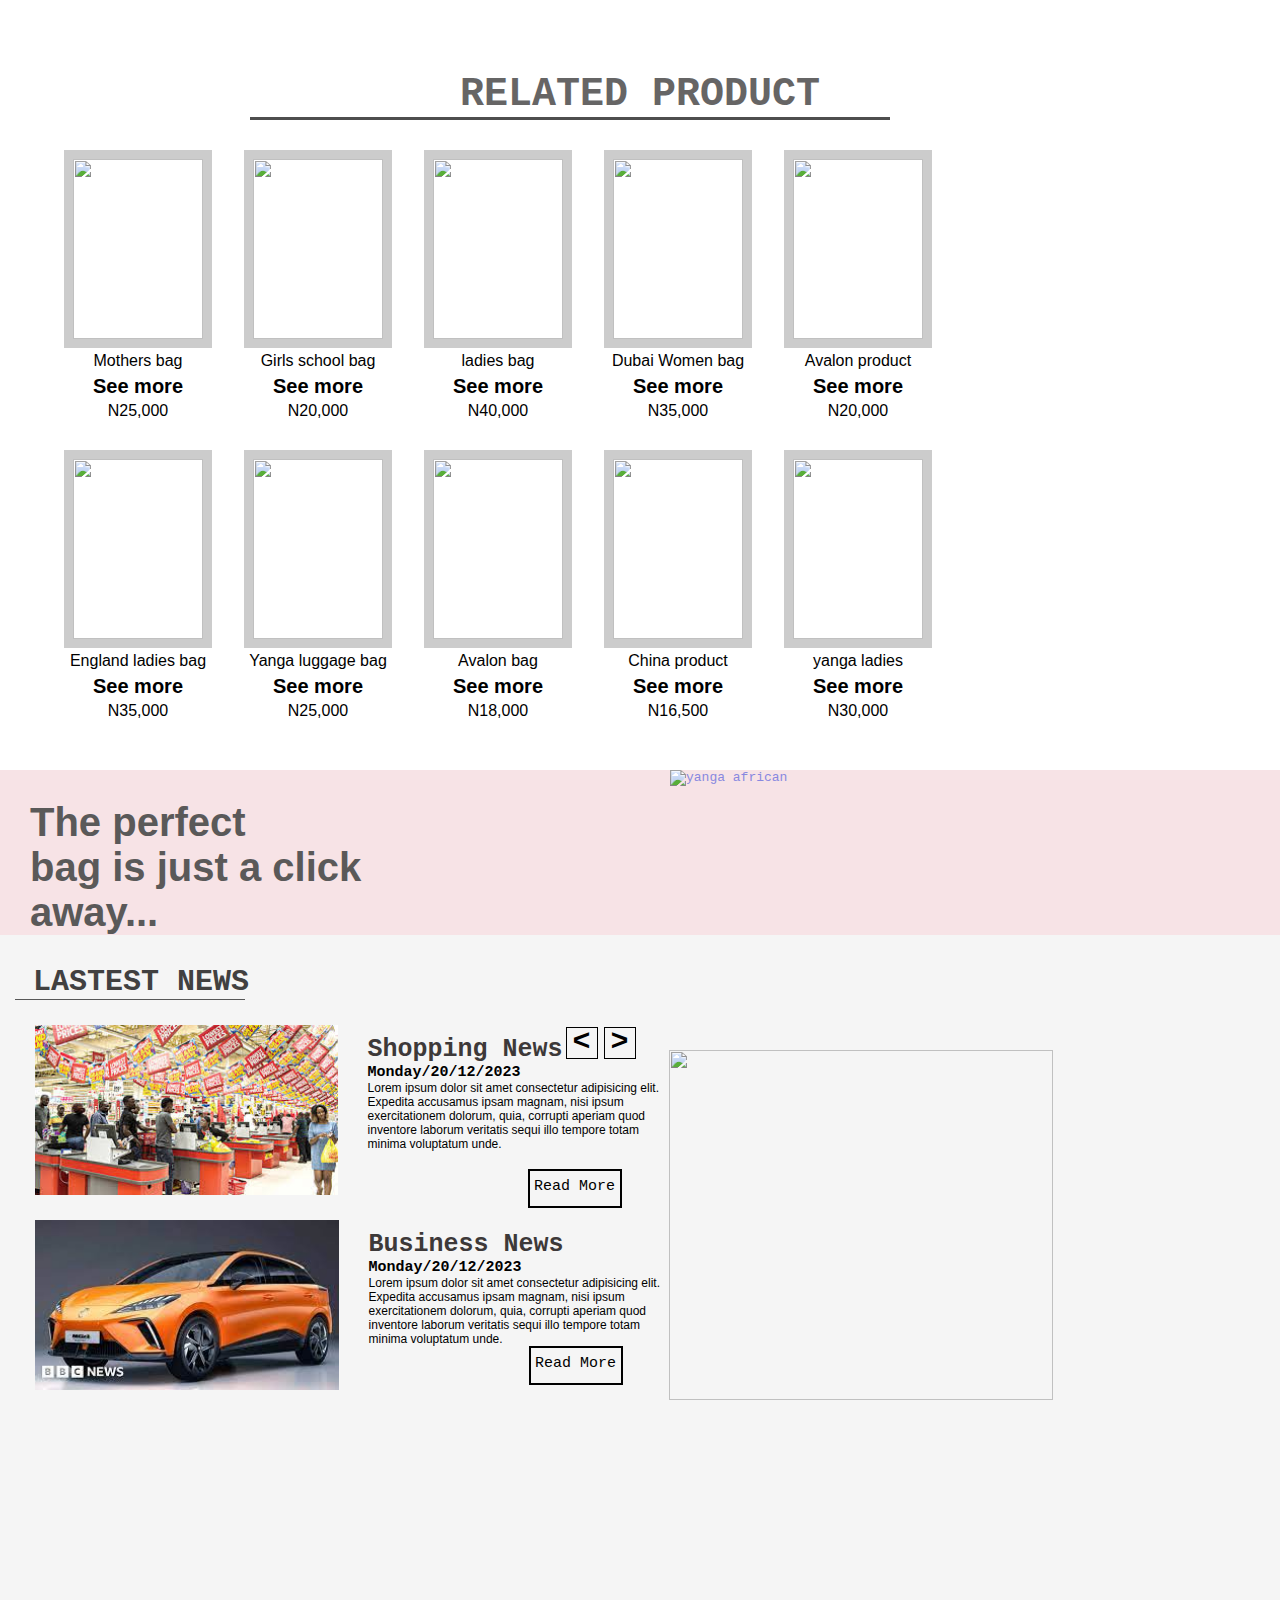
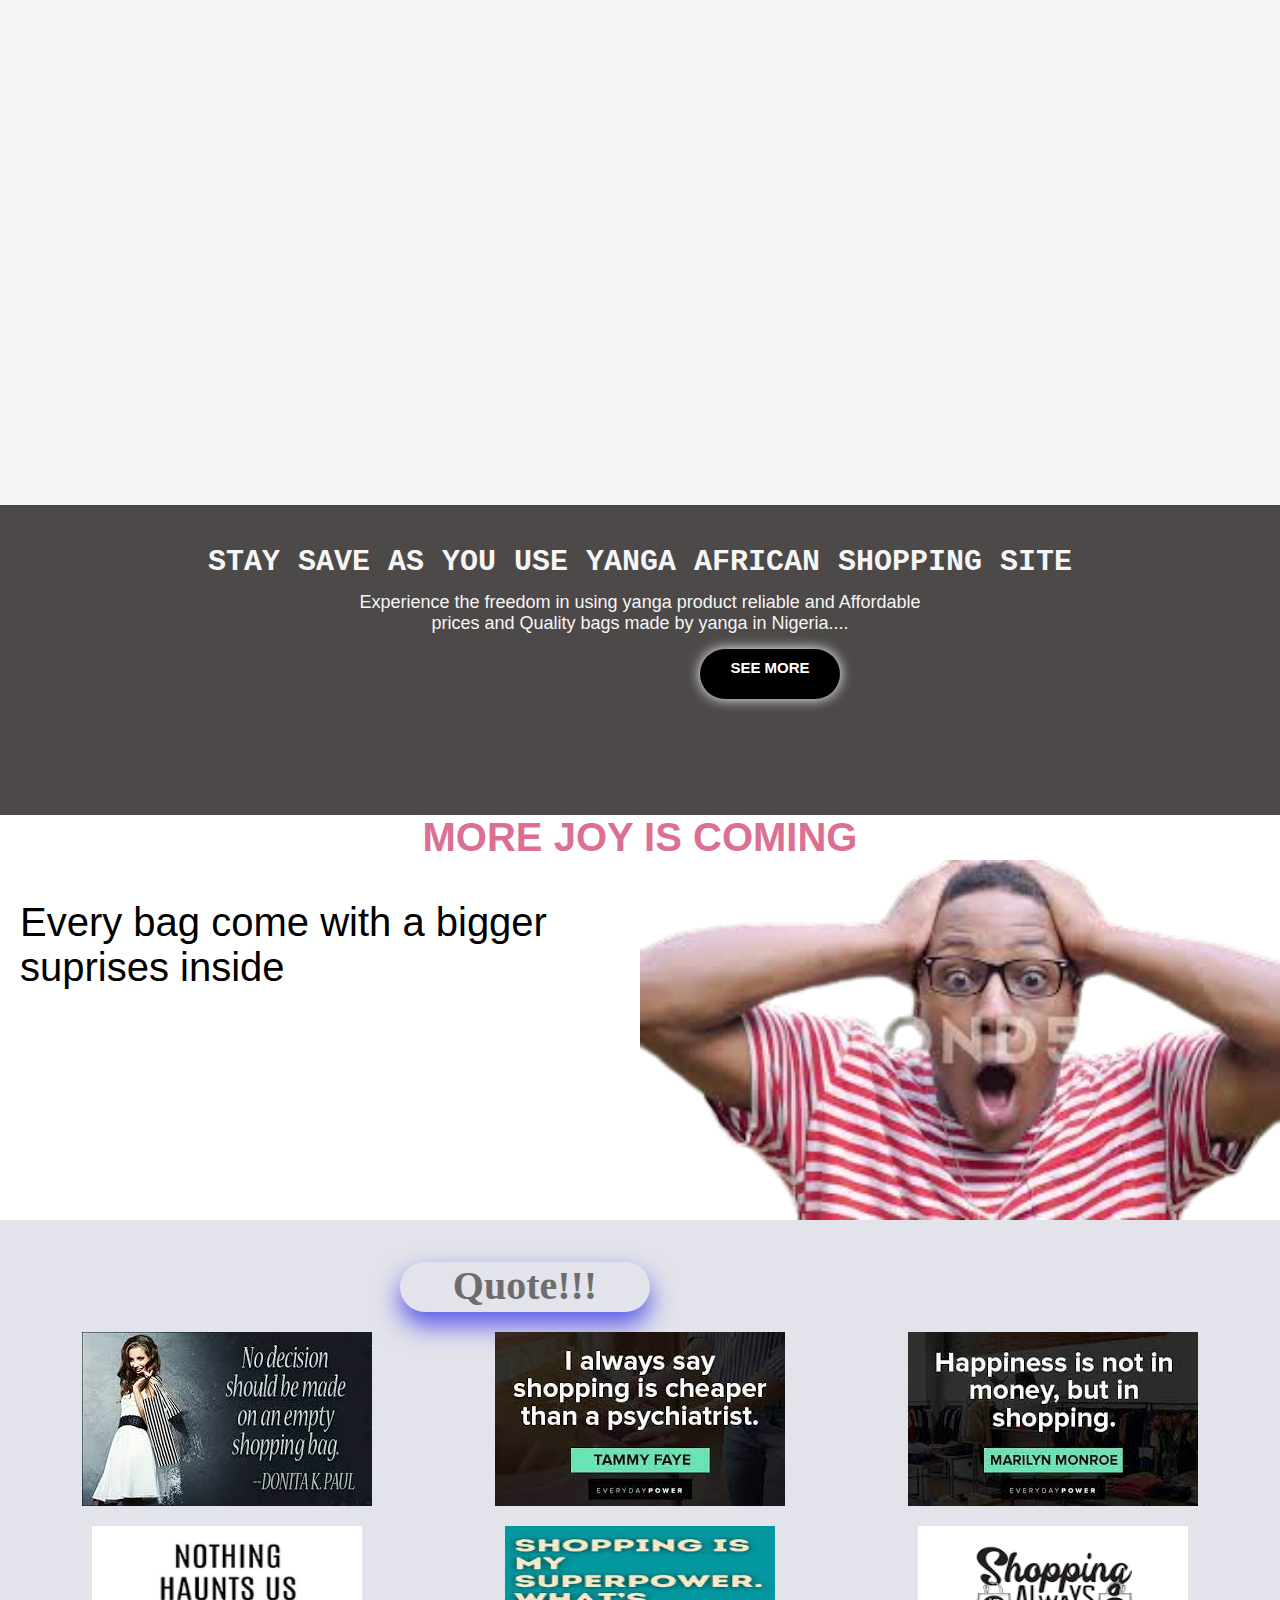
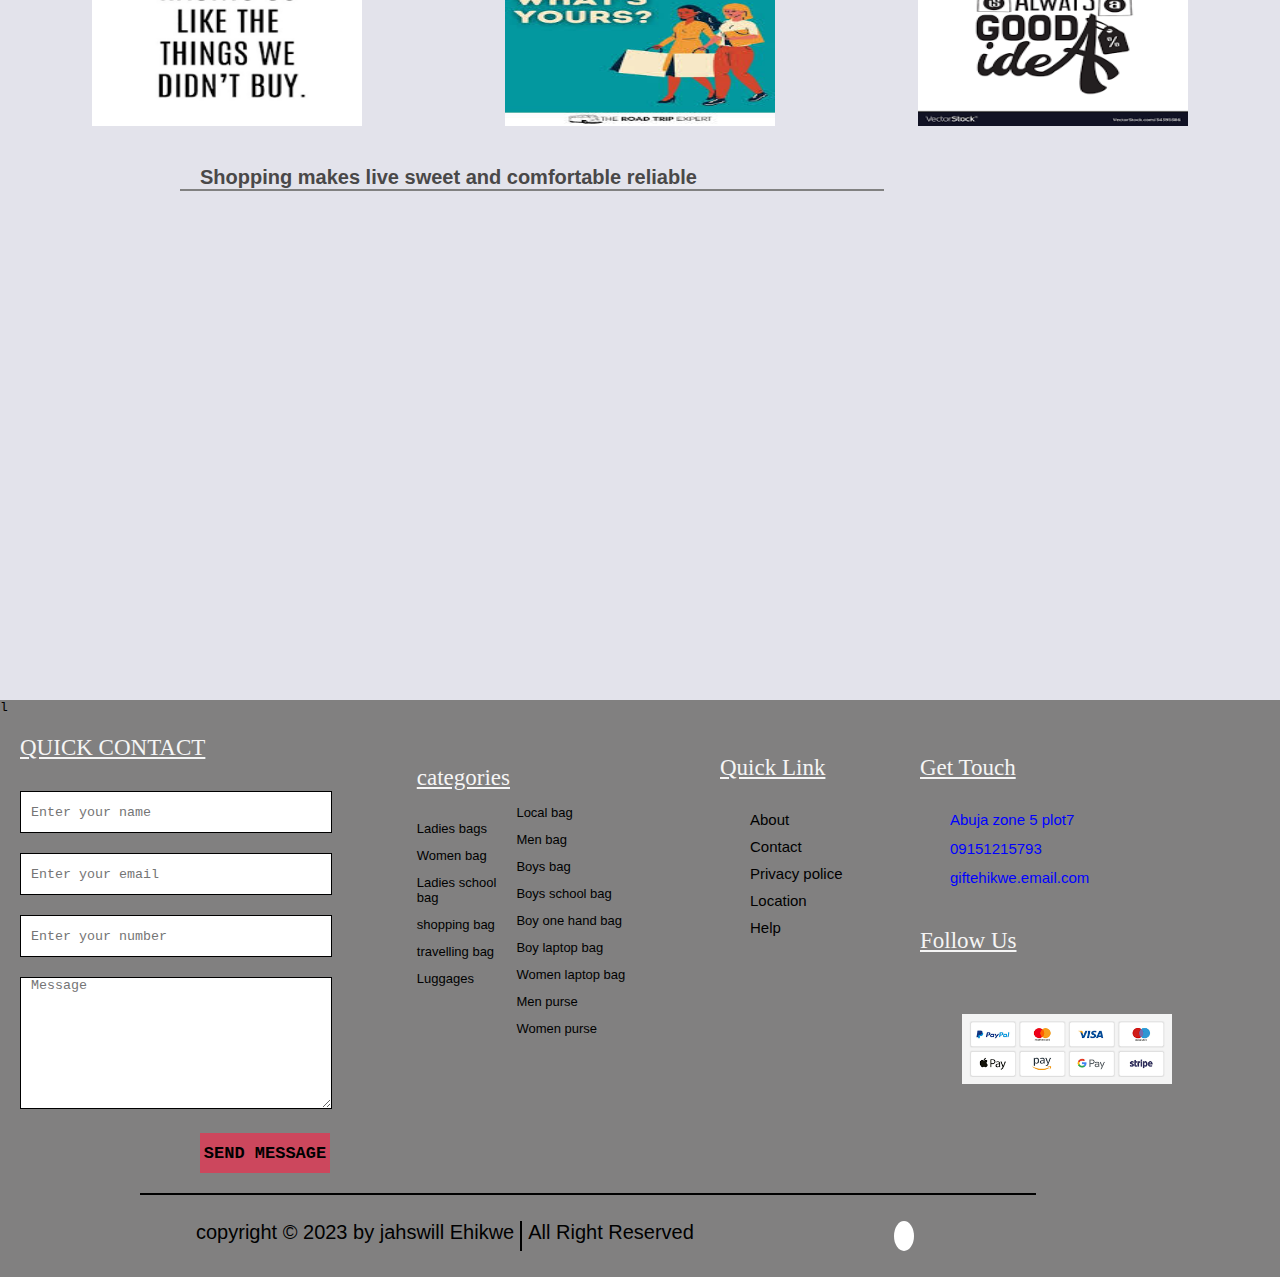
==== commit 57ed5d84: "Update home.html" ====
--- a/home.html
+++ b/home.html
@@ -4,14 +4,14 @@
     <meta charset="UTF-8">
     <meta name="viewport" content="width=device-width, initial-scale=1.0">
     <script src="https://kit.fontawesome.com/a1dc0a42a1.js" crossorigin="anonymous"></script>
-    <title>Home</title>
+    <title>Yanga|Home</title>
     <link rel="stylesheet" href="./home.css">
     <link rel="icon" href="./LOGO.png" type="x-image">
 
 </head>
 <body>
     <div class="sidenav" id="mySidenav"  >
-        <a href="javascript:void(0)" class="closebtn" onclick="closeNav()">&times;</a>\
+        <a href="javascript:void(0)" class="closebtn" onclick="closeNav()">&times;</a>
          <h2 class="side">List of bags</h2>
         <a href="./men.html">Men bag</a>
         <a href="./women.html">Women bag</a>
@@ -48,7 +48,7 @@
                                             <p>Edit profile</p>
                                                     <span>></span>
                                                                </a>
-                                                               <a href="./INDEX.html">
+                                                               <a href="./index.html">
                                                                 <img src="./logout.png" alt="" class="link-img">
                                                                 <p>Logout</p>
                                                                 <span>></span>
@@ -77,12 +77,13 @@
         <img src="./images__7_-removebg-preview.png" alt="">
         <h2> Quality bag for Ladies</h2>
         <h4>Affordable price</h4>
-         <p>  N30,000 Only</p>
-         <div> <a href="#" class="add">Add to Cart</a></div></div>
+         <p>  N40,000 Only</p>
+         <div> <a href="#" class="add">Add to Cart</a></div>
+      </div>
 
    
  <div class="pic">
-    <img src="./about/mnjkjikhihijoolk.jpg" class="cover" alt="">
+    <img src="./about/mnjkjikhihijoolk.jpg" alt="home.html" class="cover">
  </div>
  
 </div>
@@ -92,7 +93,7 @@
    <h3> CHECK OUT ALL NEW TRANDING  DESIGN</h3>
    <p> On yanga african.com and keep updating your 
     self item as u partonize www.yangaafrican.com. we offer home delivery
-    and other type of delivery,   YanGA African the reliable shopping site u ever think of.
+    and other type of delivery,YanGA African the reliable shopping site u ever think of.
  </p>
 </div>
 <div class="text2">
@@ -128,7 +129,7 @@
       <img src="./New folder/images__1_-removebg-preview (1).png" class="pix" alt="">
       <div class="m-list">
       <p class="pppp">yanga guys bag</p>
-      <h4><a href=""> See more</a></h4>
+      <h4><a href="#"> See more</a></h4>
       <p>N12,000</p>
     </div>
     </div>
@@ -413,4 +414,4 @@
 </footer>
     <Script src="./home.js"></Script>
 </body>
-</html+</html
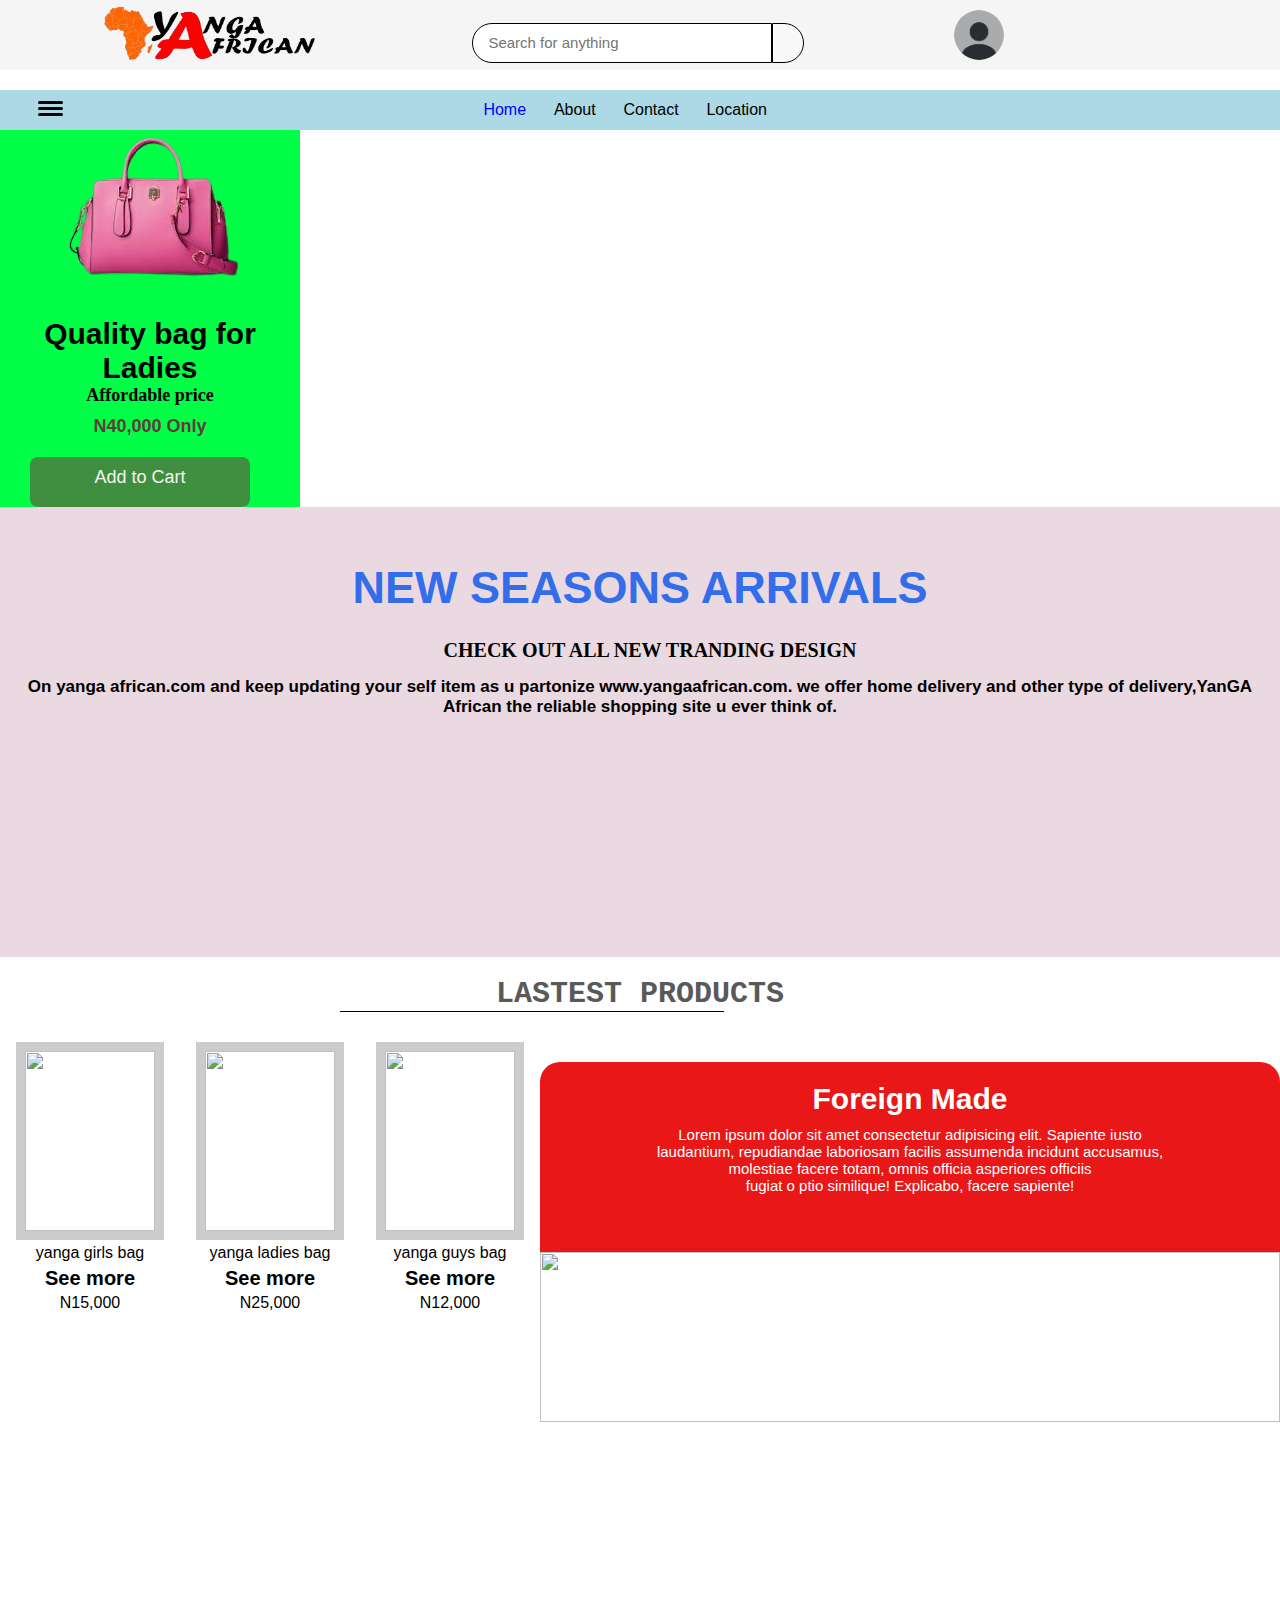
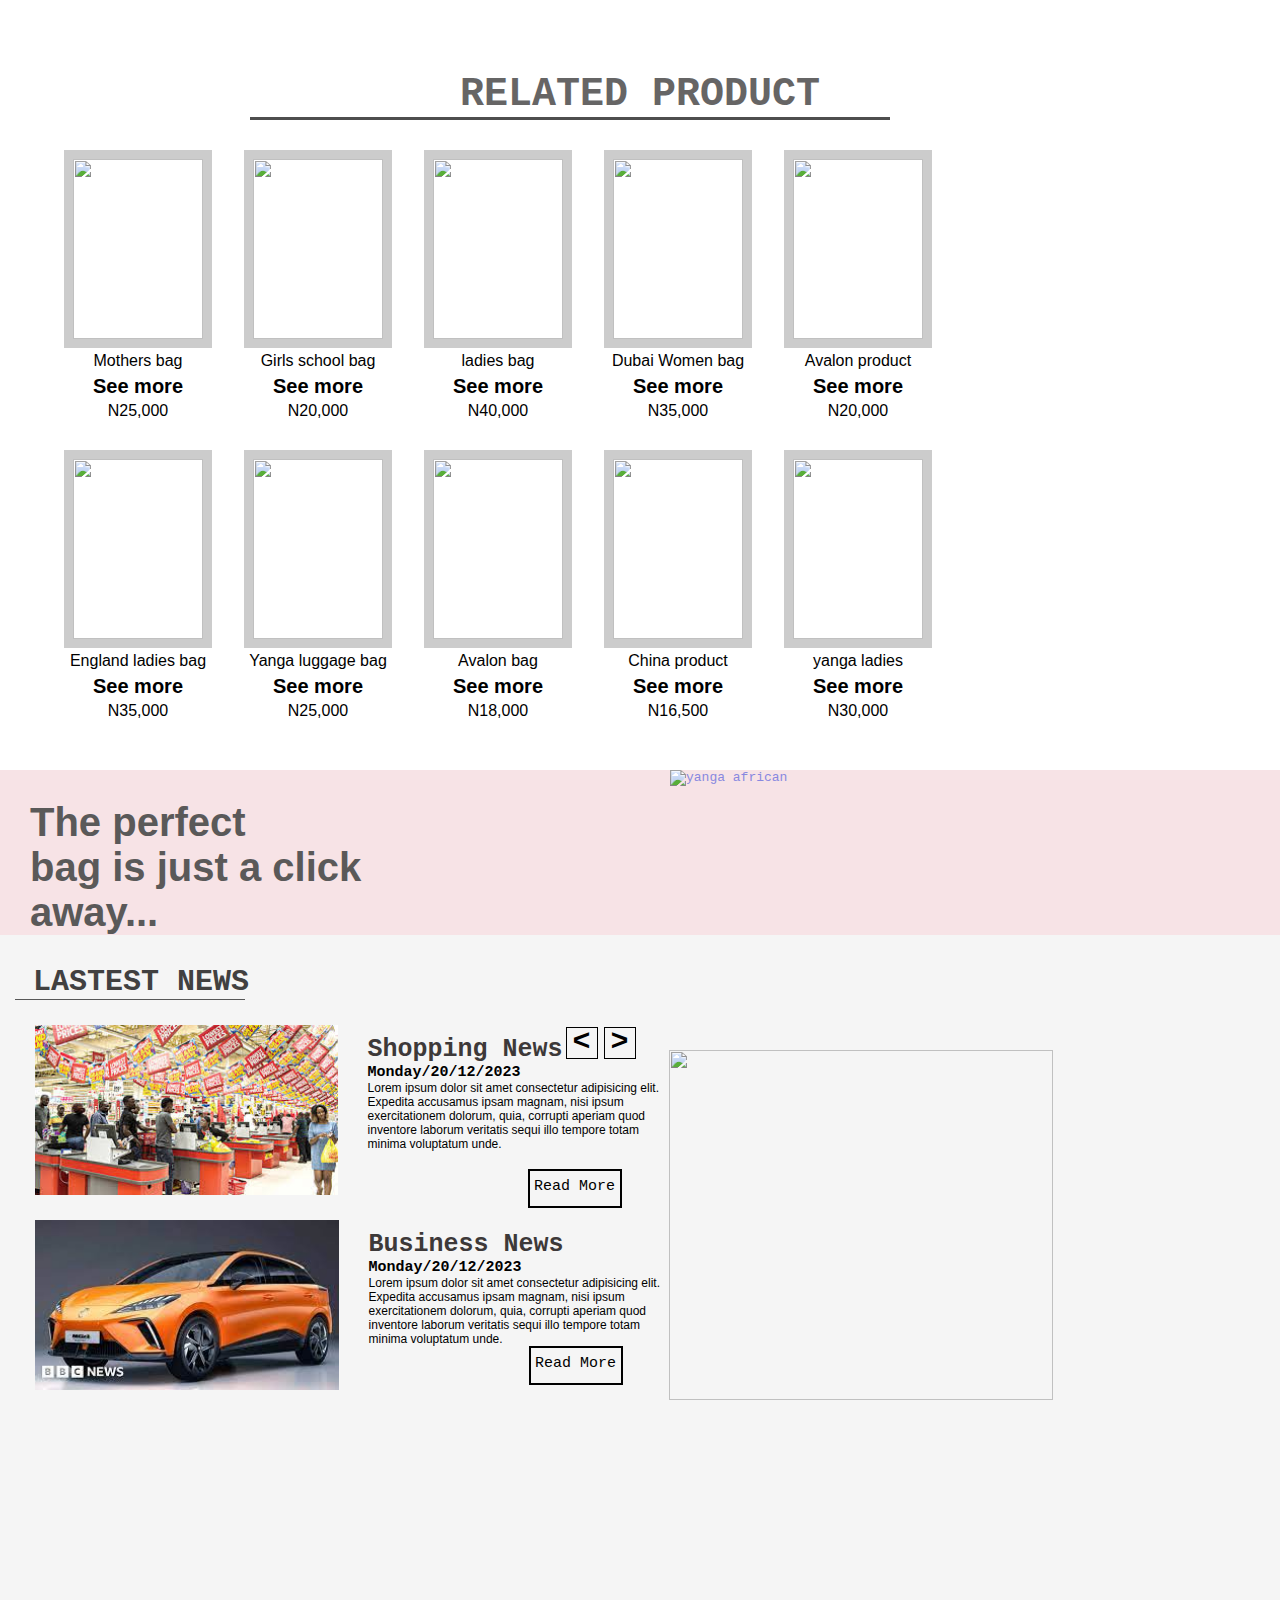
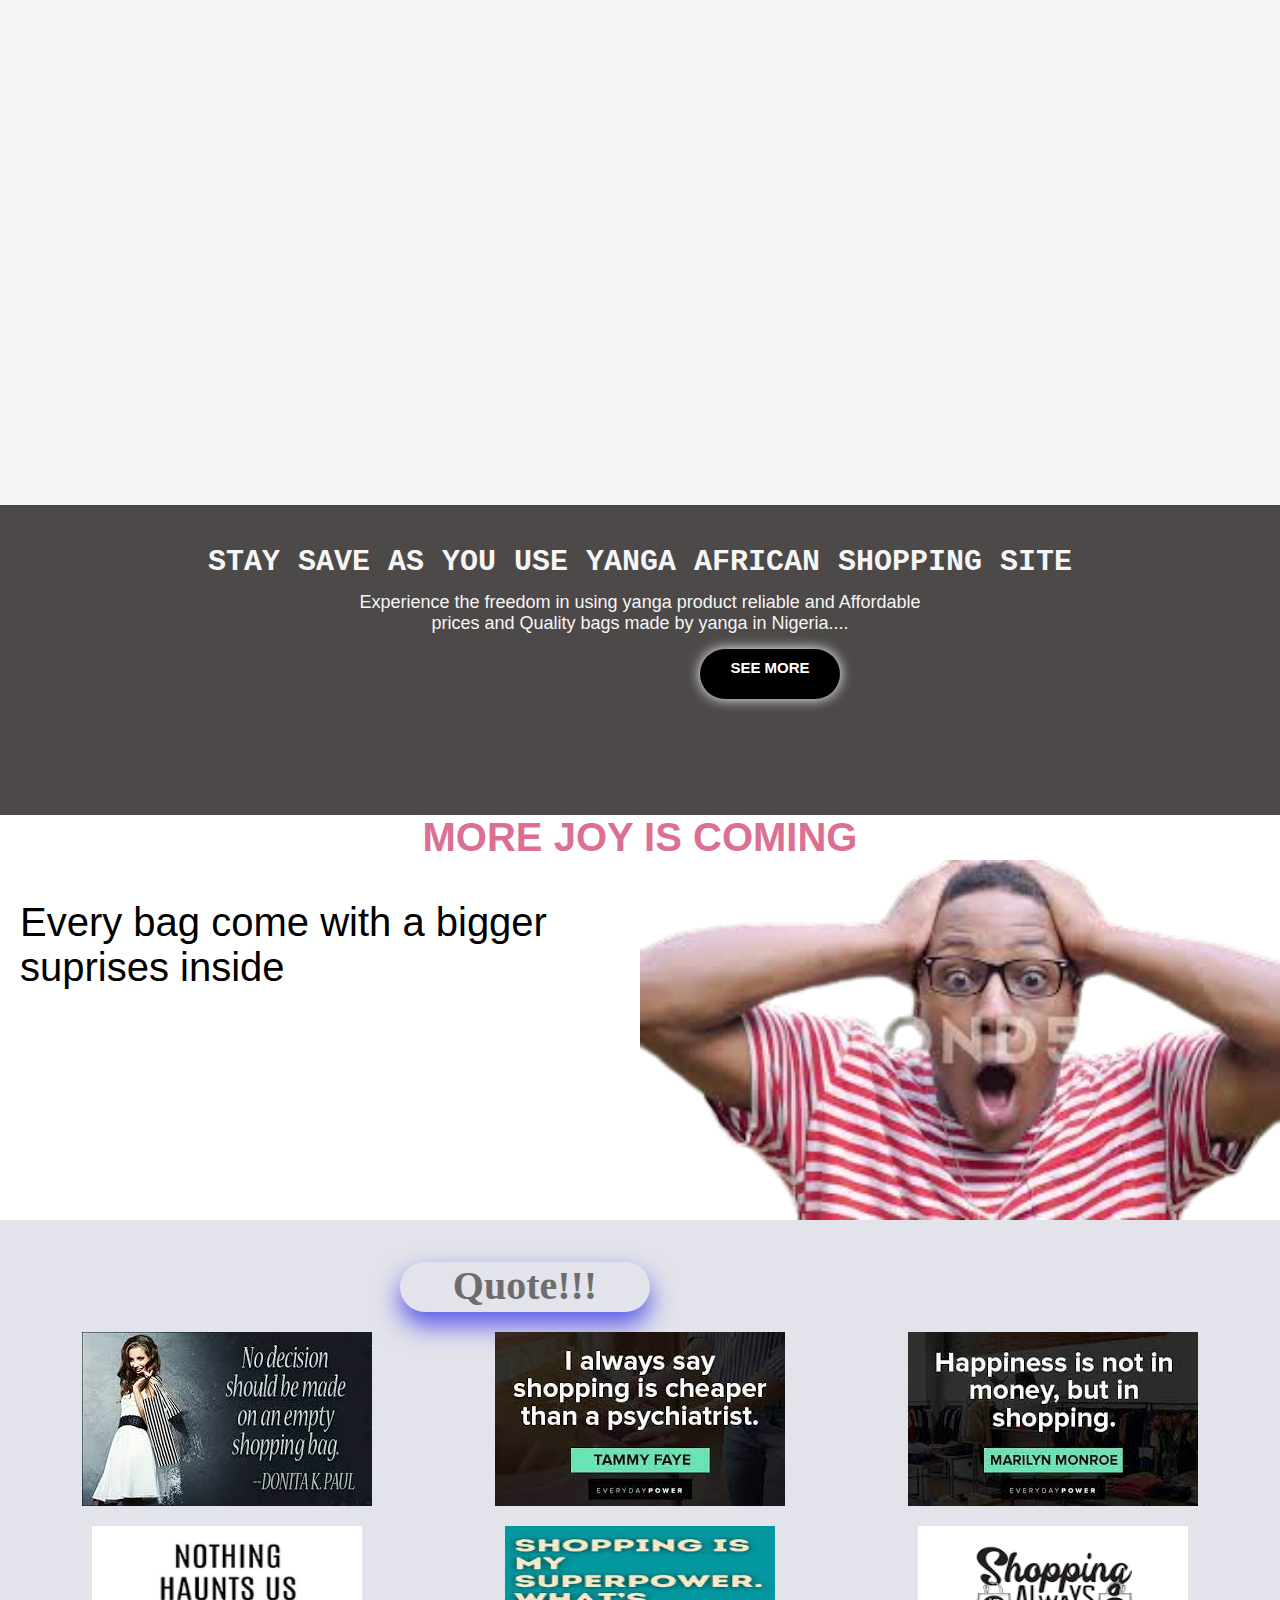
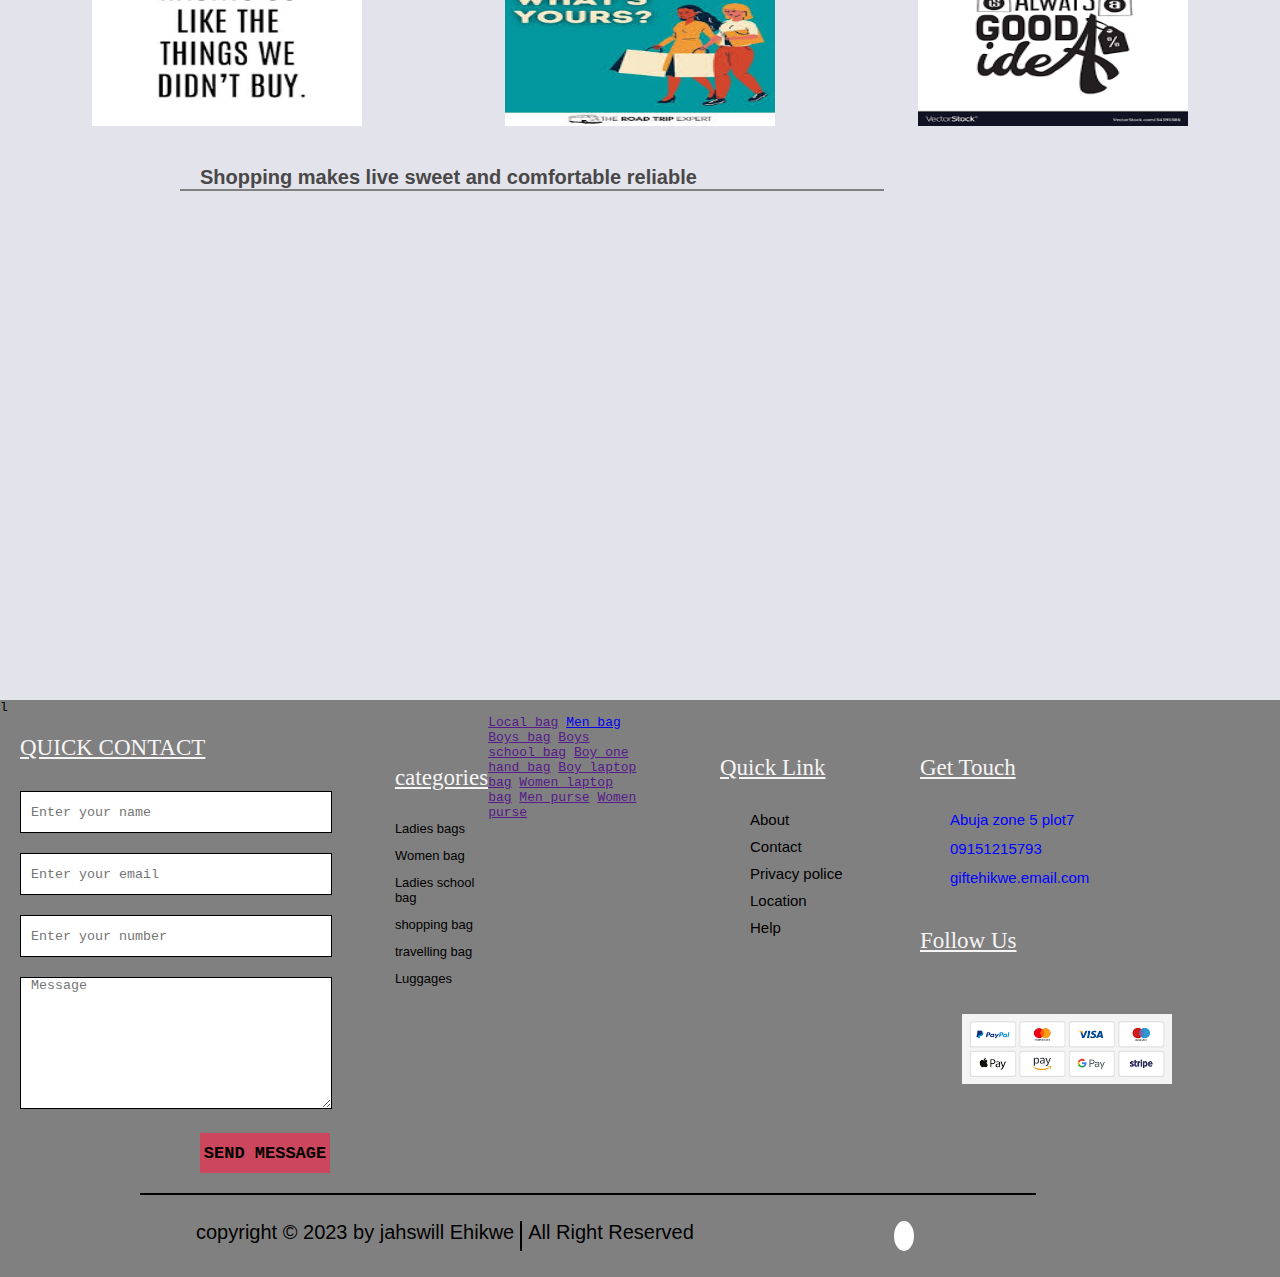
==== commit c120d0ec: "Update home.html" ====
--- a/home.html
+++ b/home.html
@@ -4,7 +4,7 @@
     <meta charset="UTF-8">
     <meta name="viewport" content="width=device-width, initial-scale=1.0">
     <script src="https://kit.fontawesome.com/a1dc0a42a1.js" crossorigin="anonymous"></script>
-    <title>Yanga|Home</title>
+    <title>Yanga | Home</title>
     <link rel="stylesheet" href="./home.css">
     <link rel="icon" href="./LOGO.png" type="x-image">
 
@@ -357,7 +357,7 @@
           <a href=""> travelling bag</a>
           <a href=""> Luggages</a>
         </div>
-          <div class="first-a1">
+          <div class="first-a1i">
           <a href=""> Local bag</a>
           <a href="./men.html"> Men bag</a>
           <a href=""> Boys bag</a>
--- a/home.css
+++ b/home.css
@@ -301,7 +301,7 @@
 }
 .box{
     width: 300px;
-    background:rgb(197, 175, 224);
+    background:#00ff46;
     text-align: center;
 }
 
